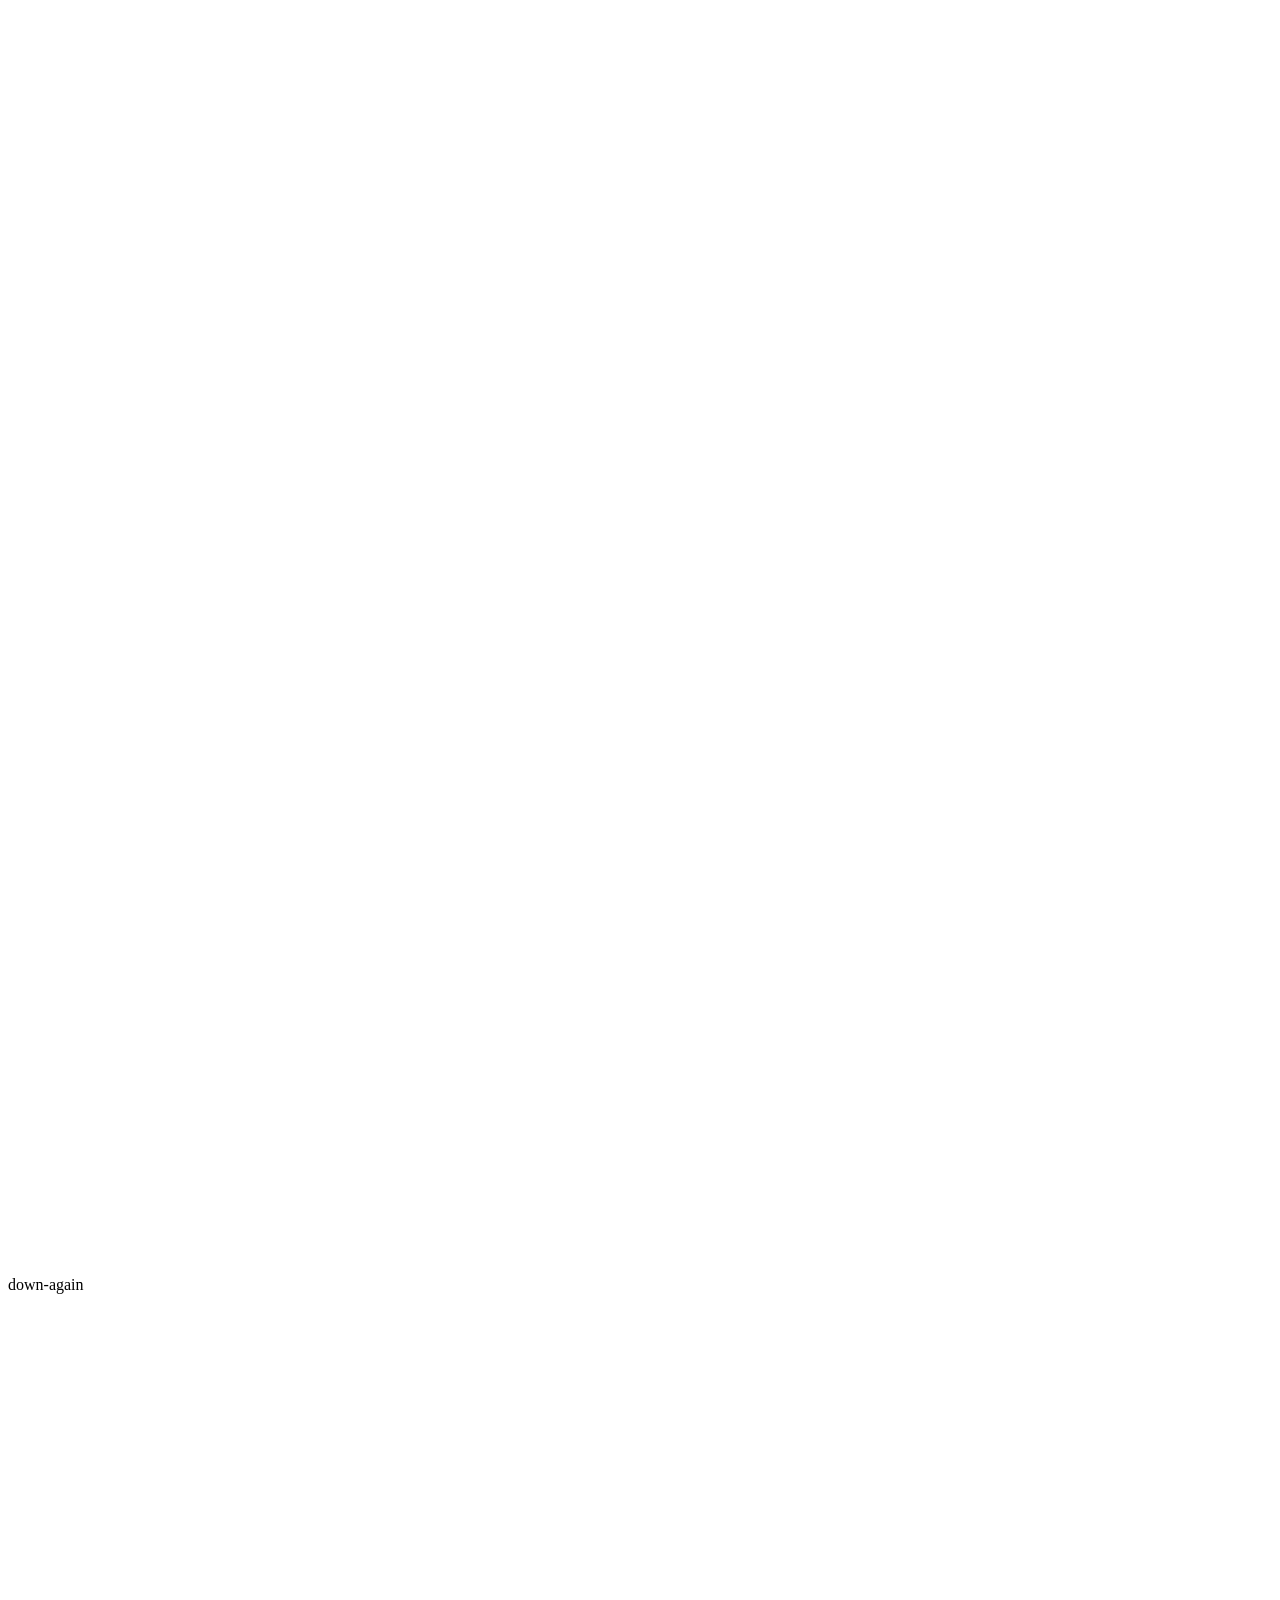
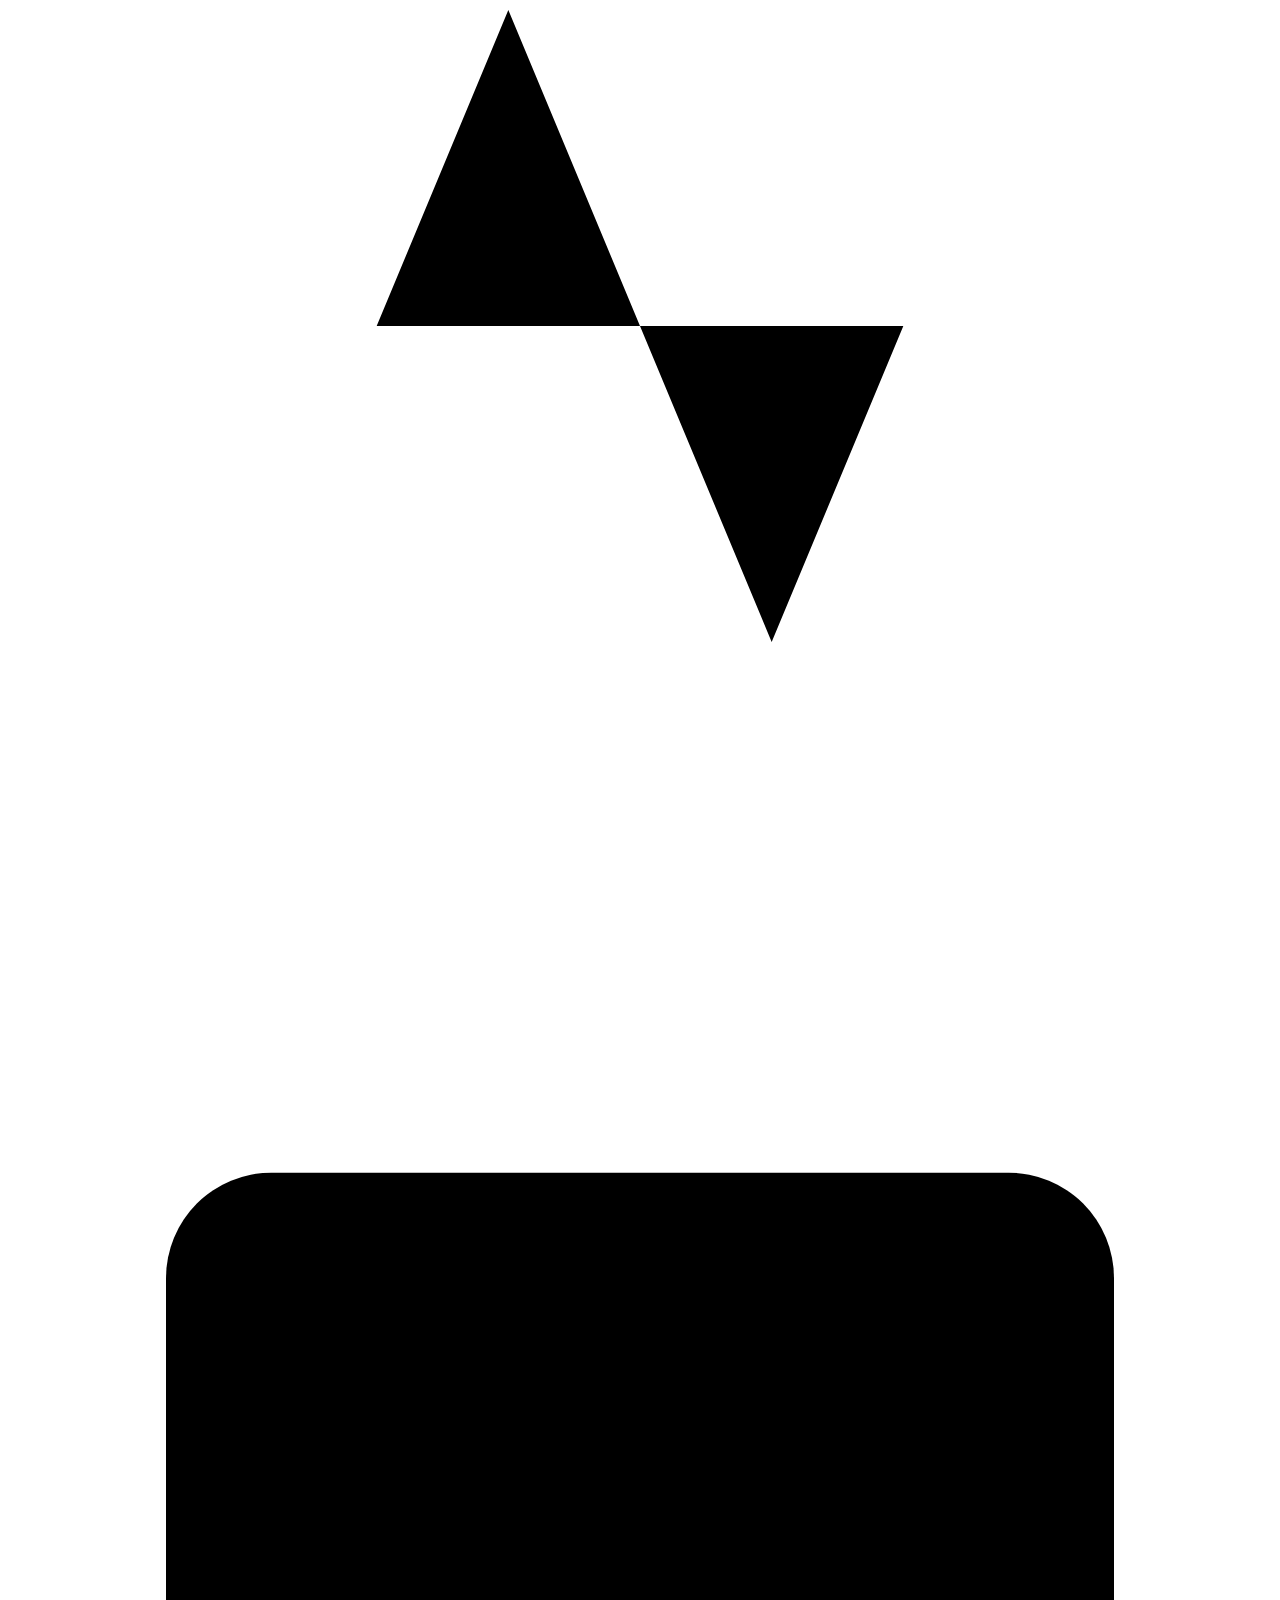
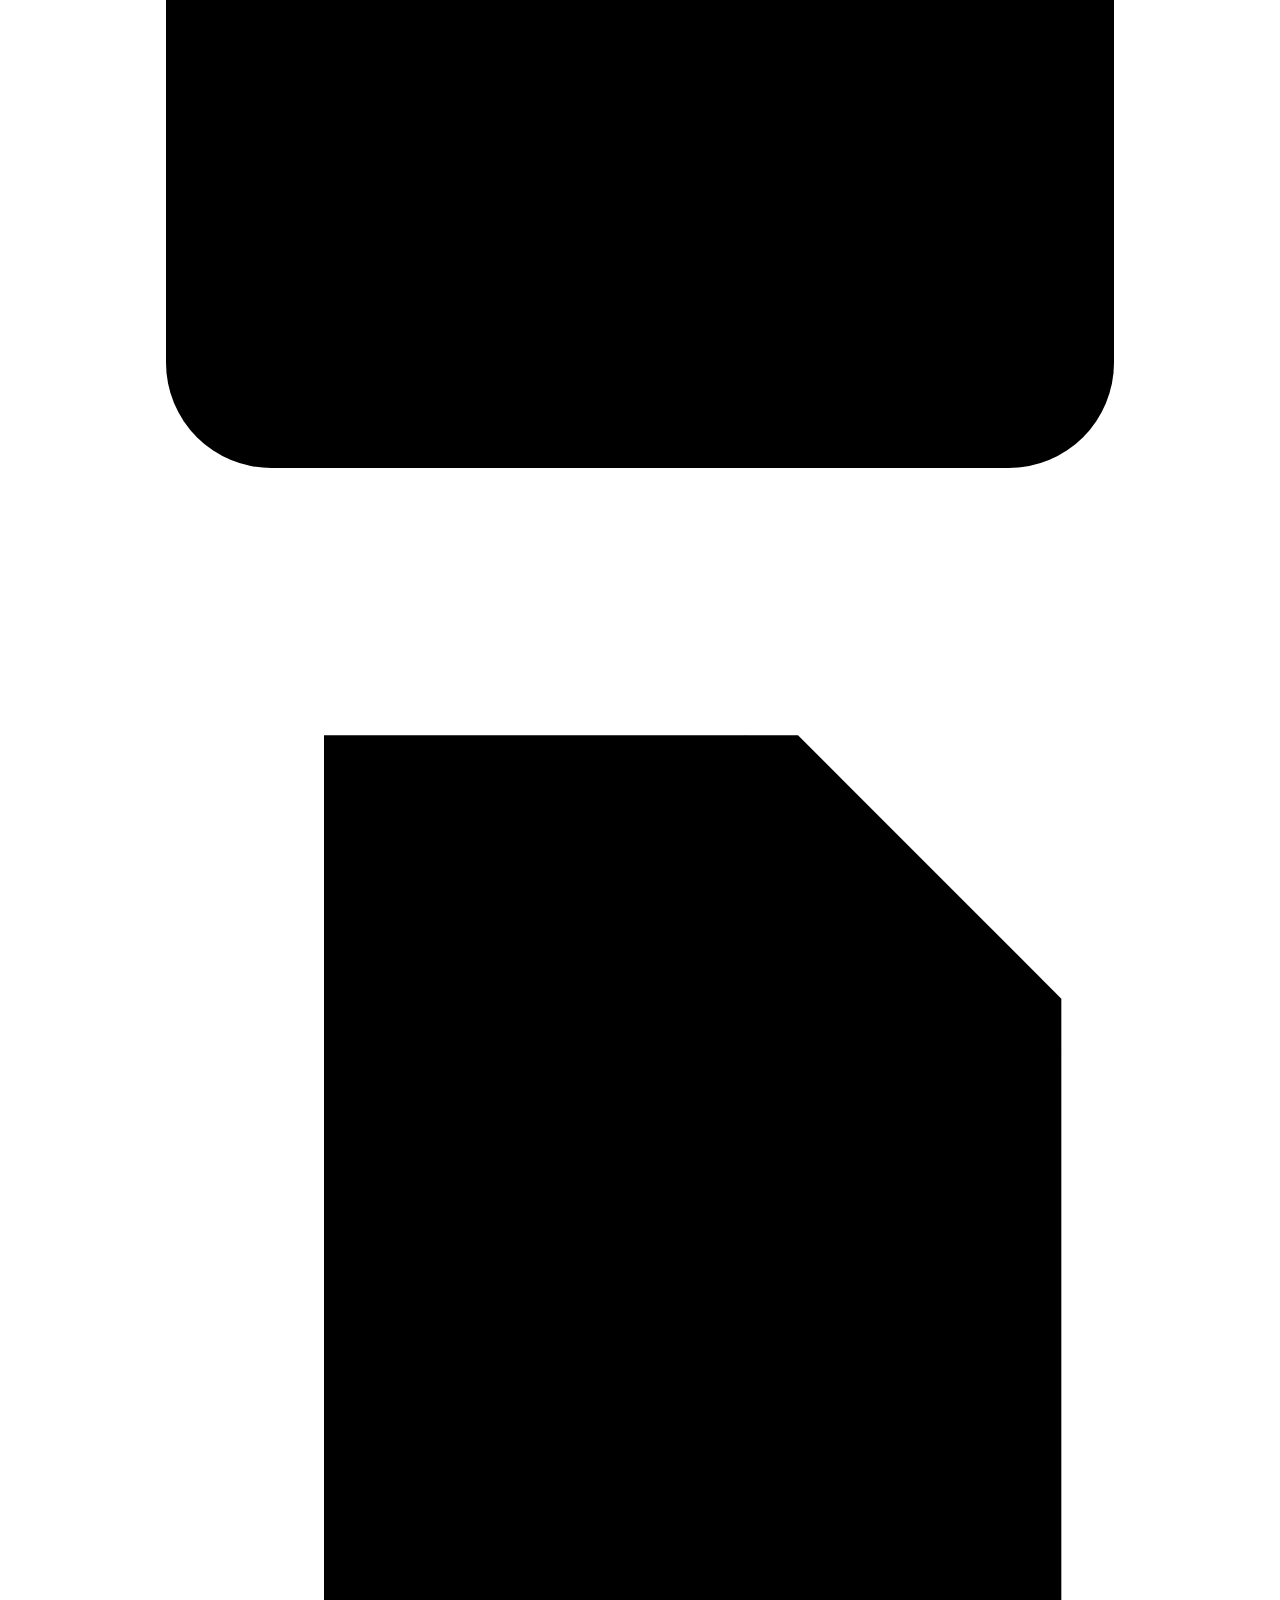
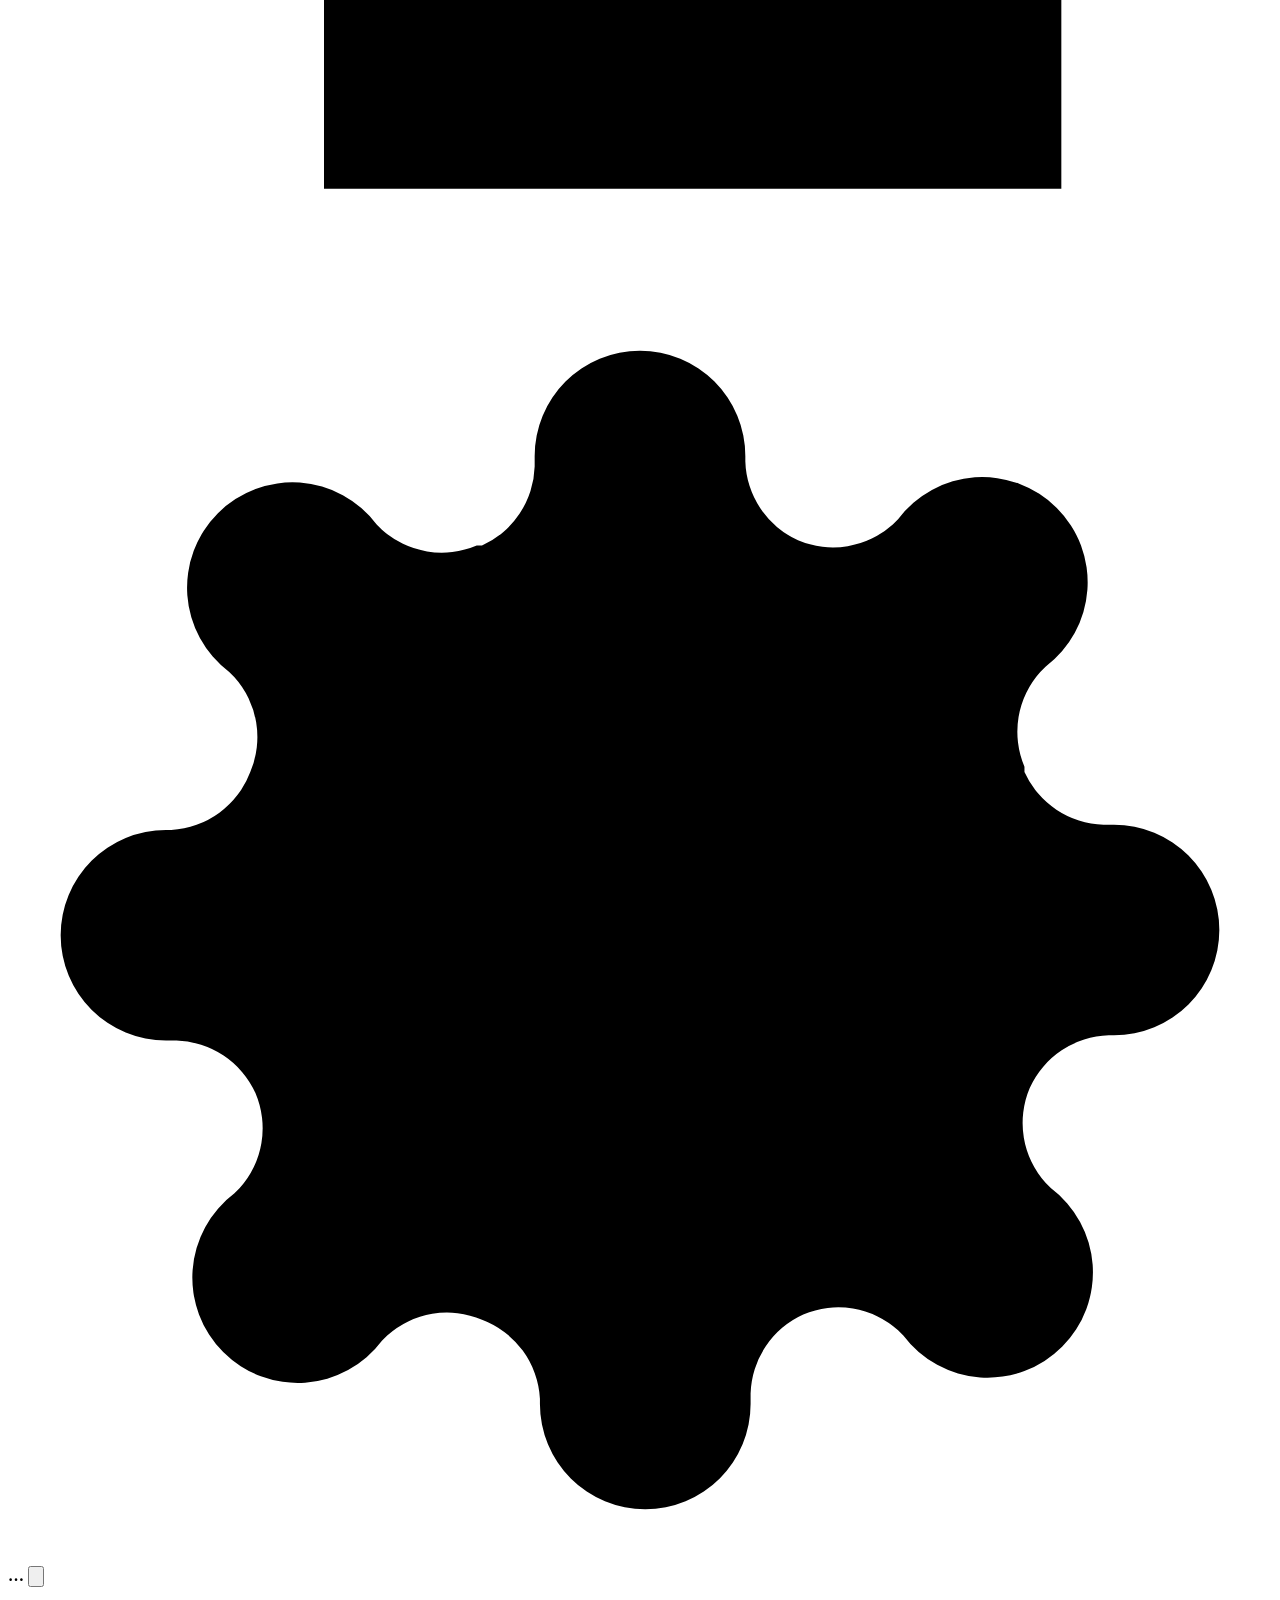
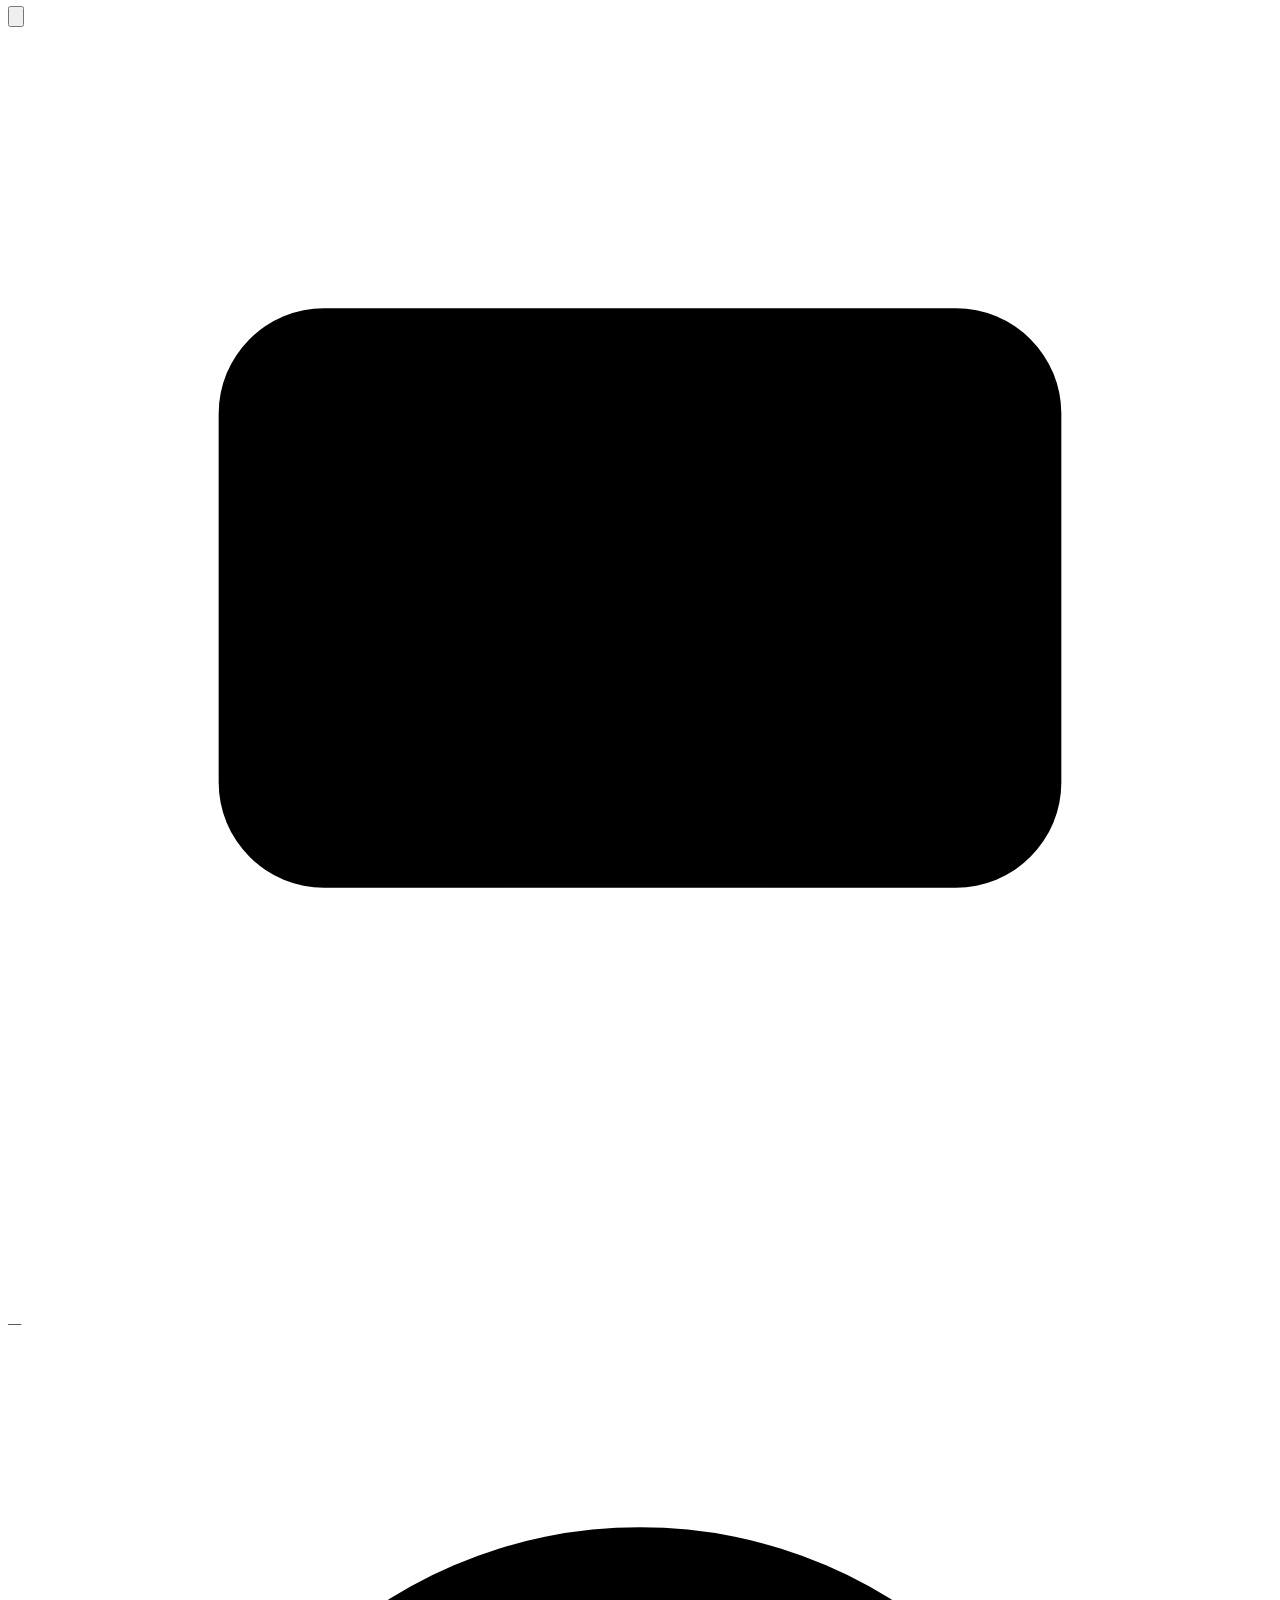
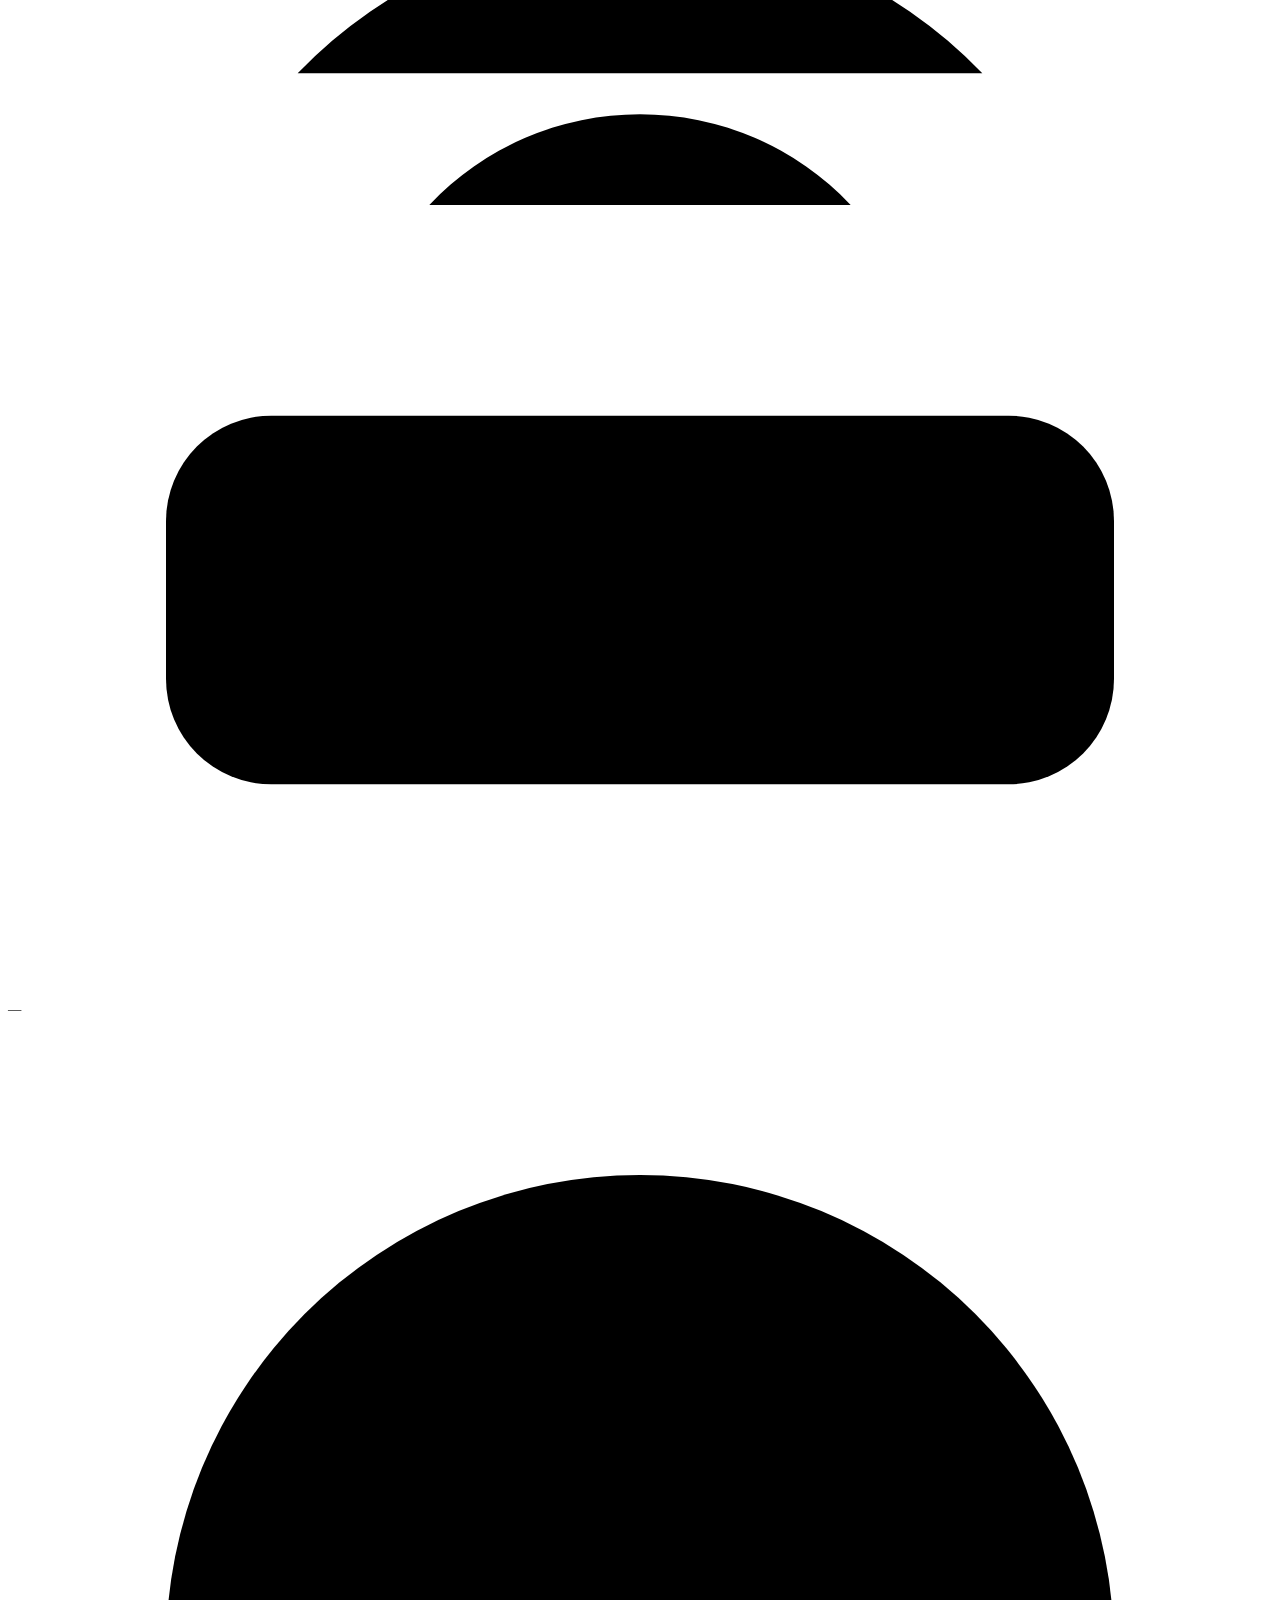
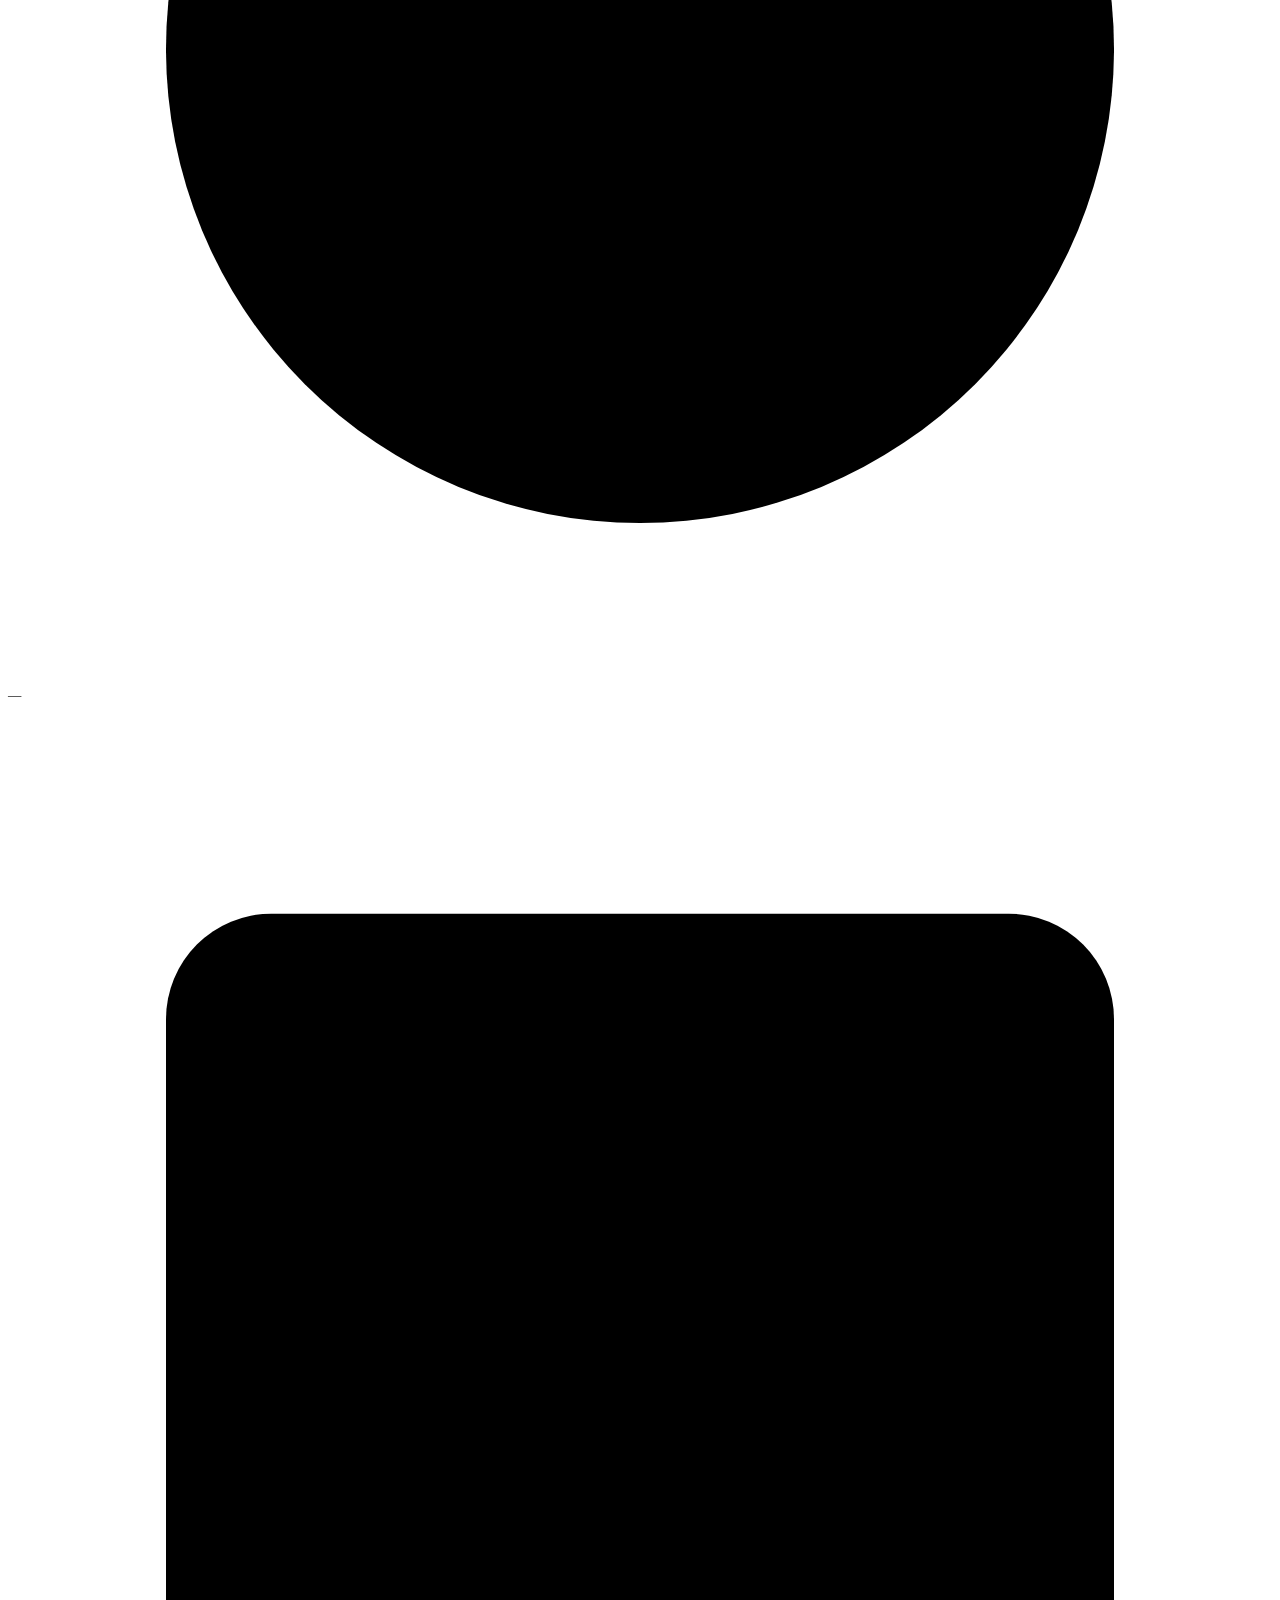
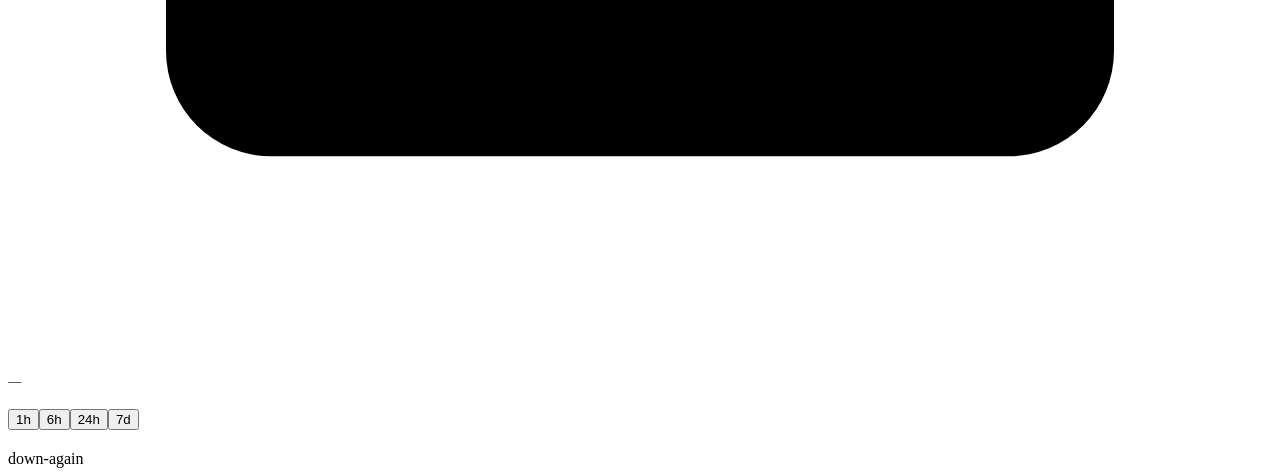
==== static/index.html @ d3693ce7 "feat(dashboard): last 24h strip in the status card instead of the outage tiles" ====
<!doctype html>
<html lang="en">
<head>
<meta charset="utf-8">
<meta name="viewport" content="width=device-width, initial-scale=1, viewport-fit=cover">
<meta name="theme-color" content="#0b1020">
<title>down-again</title>
<link rel="icon" id="favicon" href="/icon.svg">
<link rel="manifest" href="/manifest.webmanifest">
<link rel="apple-touch-icon" href="/icon-180.png">
<meta name="apple-mobile-web-app-capable" content="yes">
<meta name="mobile-web-app-capable" content="yes">
<meta name="apple-mobile-web-app-title" content="down-again">
<link rel="stylesheet" href="/style.css">
</head>
<body data-state="idle">
<div class="wrap">

  <header class="top">
    <div class="brand">
      <span class="logo"><svg viewBox="0 0 24 24" fill="none" stroke="#fff" stroke-width="2.2" stroke-linecap="round"><path d="M3 12h4l2.5-6 5 12 2.5-6h4"/></svg></span>
      <span>down-again</span>
    </div>
    <nav class="tabs" id="tabs" role="tablist">
      <a href="#now" data-tab="now" role="tab"><svg viewBox="0 0 24 24"><path d="M3 12h4l2.5-6 5 12 2.5-6h4"/></svg><span data-i18n="tab.now"></span></a>
      <a href="#history" data-tab="history" role="tab"><svg viewBox="0 0 24 24"><rect x="3" y="4" width="18" height="17" rx="2"/><path d="M3 9h18M8 2v4M16 2v4"/></svg><span data-i18n="tab.history"></span></a>
      <a href="#report" data-tab="report" role="tab"><svg viewBox="0 0 24 24"><path d="M6 2h9l5 5v15H6z"/><path d="M14 2v6h6M9 13h7M9 17h7"/></svg><span data-i18n="tab.report"></span></a>
      <a href="#settings" data-tab="settings" role="tab"><svg viewBox="0 0 24 24"><circle cx="12" cy="12" r="3"/><path d="M19.4 15a1.7 1.7 0 0 0 .3 1.8l.1.1a2 2 0 1 1-2.8 2.8l-.1-.1a1.7 1.7 0 0 0-1.8-.3 1.7 1.7 0 0 0-1 1.5V21a2 2 0 1 1-4 0v-.1a1.7 1.7 0 0 0-1.1-1.5 1.7 1.7 0 0 0-1.8.3l-.1.1a2 2 0 1 1-2.8-2.8l.1-.1a1.7 1.7 0 0 0 .3-1.8 1.7 1.7 0 0 0-1.5-1H3a2 2 0 1 1 0-4h.1a1.7 1.7 0 0 0 1.5-1.1 1.7 1.7 0 0 0-.3-1.8l-.1-.1a2 2 0 1 1 2.8-2.8l.1.1a1.7 1.7 0 0 0 1.8.3H9a1.7 1.7 0 0 0 1-1.5V3a2 2 0 1 1 4 0v.1a1.7 1.7 0 0 0 1 1.5 1.7 1.7 0 0 0 1.8-.3l.1-.1a2 2 0 1 1 2.8 2.8l-.1.1a1.7 1.7 0 0 0-.3 1.8V9a1.7 1.7 0 0 0 1.5 1H21a2 2 0 1 1 0 4h-.1a1.7 1.7 0 0 0-1.5 1z"/></svg><span data-i18n="tab.settings"></span></a>
    </nav>
    <div class="top-r">
      <span class="chip" id="netchip">
        <span id="neticon"></span><span class="chip-txt"><b id="netname">…</b> <span class="net-sub" id="netsub"></span></span>
      </span>
      <button class="icon-btn" id="refresh" data-i18n-title="refresh">
        <svg viewBox="0 0 24 24"><path d="M21 12a9 9 0 1 1-2.6-6.4L21 8"/><path d="M21 3v5h-5"/></svg>
      </button>
    </div>
  </header>

  <div class="card install" id="install" hidden>
    <img src="/icon-192.png" alt="" class="install-ic">
    <div class="install-txt"><b data-i18n="install.title"></b><span id="install-how"></span>
      <button class="btn primary" id="install-btn" hidden data-i18n="install.button"></button></div>
    <button class="icon-btn install-x" id="install-x" data-i18n-title="install.close"><svg viewBox="0 0 24 24"><path d="M6 6l12 12M18 6L6 18"/></svg></button>
  </div>

  <!-- ===================== AGORA ===================== -->
  <main class="view" id="v-now">
    <div class="card status is-idle" id="status">
      <div class="st-main">
        <div class="ring"><i></i></div>
        <div class="st-body">
          <div class="st-title" id="st-title" data-i18n="st.connecting"></div>
          <div class="st-lbl" id="st-lbl"></div>
          <div class="big" id="st-big"></div>
          <div class="st-sub" id="st-sub" data-i18n="st.fetching"></div>
        </div>
      </div>
      <!-- últimas 24h: faixa com as quedas e a instabilidade; toque abre o histórico -->
      <div class="day" id="day">
        <div class="day-h"><b data-i18n="gl.title"></b><span id="day-sum"></span></div>
        <div class="day-track" id="day-track"></div>
        <div class="day-ticks" id="day-ticks"></div>
      </div>
    </div>

    <div class="now-mid">
      <div class="card speed-now">
        <div class="card-h">
          <h3 data-i18n="speed.title"></h3>
          <button class="btn sm" id="speed-run"><svg viewBox="0 0 24 24"><path d="M12 14l4-4"/><path d="M3.5 18a10 10 0 1 1 17 0"/></svg><span data-i18n="speed.run"></span></button>
        </div>
        <div class="sp-cols">
        <div><div id="speed-vals"></div>
        <p class="res" id="speed-res"></p></div>
        <div class="sp-recent">
          <div class="legend">
            <span class="sp-recent-t" data-i18n="speed.recent"></span>
            <span><i style="--c:var(--accent)"></i><span data-i18n="speed.download"></span></span>
            <span><i style="--c:var(--ok)"></i><span data-i18n="speed.upload"></span></span>
            <span><i class="dash" style="--c:var(--accent-2)"></i><span data-i18n="speed.legendPlan"></span></span>
          </div>
          <div class="chart mini" id="speed-mini"></div>
        </div>
        </div>
      </div>

      <div class="card path-card">
        <h3 data-i18n="path.title"></h3>
        <div class="path">
          <div class="node idle" id="n-pc"><span class="ic"><svg viewBox="0 0 24 24"><rect x="4" y="5" width="16" height="11" rx="2"/><path d="M2 19h20"/></svg></span><b data-i18n="node.computer"></b><small>—</small></div>
          <div class="link idle" id="l-1"></div>
          <div class="node idle" id="n-gw"><span class="ic"><svg viewBox="0 0 24 24"><rect x="3" y="13" width="18" height="7" rx="2"/><path d="M7 16.5h.01M11 16.5h.01M8 9a5.5 5.5 0 0 1 8 0M5.5 6.5a9 9 0 0 1 13 0"/></svg></span><b data-i18n="node.router"></b><small>—</small></div>
          <div class="link idle" id="l-2"></div>
          <div class="node idle" id="n-net"><span class="ic"><svg viewBox="0 0 24 24"><circle cx="12" cy="12" r="9"/><path d="M3 12h18M12 3a14 14 0 0 1 0 18M12 3a14 14 0 0 0 0 18"/></svg></span><b data-i18n="node.internet"></b><small>—</small></div>
          <div class="link idle" id="l-3"></div>
          <div class="node idle" id="n-web"><span class="ic"><svg viewBox="0 0 24 24"><rect x="3" y="4" width="18" height="16" rx="2"/><path d="M3 9h18M7 6.5h.01M10 6.5h.01"/></svg></span><b data-i18n="node.sites"></b><small>—</small></div>
        </div>
        <p class="path-note" id="path-note"></p>
        <p class="path-ip" id="path-ip"></p>
      </div>
    </div>

    <section>
      <div class="sec-h">
        <div><h2 data-i18n="lat.title"></h2><p data-i18n="lat.desc"></p></div>
        <div class="seg" id="series-seg">
          <button data-v="1">1h</button><button data-v="6">6h</button><button data-v="24">24h</button><button data-v="168">7d</button>
        </div>
      </div>
      <div class="card">
        <div class="legend">
          <span><i style="--c:var(--accent)"></i><span data-i18n="lat.avg"></span></span>
          <span><i style="--c:var(--ok)"></i><span data-i18n="lat.router"></span></span>
          <span><i class="sq" style="--c:var(--down);opacity:.5"></i><span data-i18n="lat.fails"></span></span>
        </div>
        <div class="chart" id="chart"></div>
      </div>
    </section>

    <section>
      <div class="sec-h">
        <div><h2 data-i18n="recent.title"></h2><p data-i18n="recent.desc"></p></div>
        <a class="btn sm" href="#history"><span data-i18n="recent.all"></span></a>
      </div>
      <div class="card"><div class="feed" id="recent"></div></div>
    </section>
  </main>

  <!-- ===================== HISTÓRICO ===================== -->
  <main class="view" id="v-history" hidden>
    <div class="sec-h first">
      <div><h2 data-i18n="sum.title"></h2><p id="period-desc">&nbsp;</p></div>
      <div id="hist-period-slot"><div class="period" id="period">
        <div class="seg" id="period-seg">
          <button data-v="today" data-i18n="p.today"></button><button data-v="7d" data-i18n="p.7d"></button><button data-v="30d" data-i18n="p.30d"></button><button data-v="custom" data-i18n="p.custom"></button>
        </div>
        <div class="custom" id="custom">
          <input type="date" id="d-from"> <span class="muted" data-i18n="p.to"></span> <input type="date" id="d-to">
          <button class="btn sm" id="d-apply" data-i18n="p.apply"></button>
        </div>
      </div></div>
    </div>
    <div class="kpis" id="kpis"></div>

    <section>
      <div class="sec-h">
        <div><h2 data-i18n="tl.title"></h2><p data-i18n="tl.desc"></p></div>
        <div class="legend">
          <span><i class="sq" style="--c:var(--mon)"></i><span data-i18n="leg.online"></span></span>
          <span><i class="sq" style="--c:var(--isp)"></i><span data-i18n="leg.isp"></span></span>
          <span><i class="sq" style="--c:var(--local)"></i><span data-i18n="leg.local"></span></span>
          <span><i class="sq" style="--c:var(--dns)"></i><span data-i18n="leg.dns"></span></span>
          <span><i class="ln" style="--c:var(--unst)"></i><span data-i18n="leg.unstable"></span></span>
          <span><i class="sq" style="--c:var(--unmon)"></i><span data-i18n="leg.unmon"></span></span>
        </div>
      </div>
      <div class="card" id="timeline"></div>
    </section>

    <section>
      <div class="sec-h">
        <div><h2 data-i18n="list.title"></h2><p id="list-desc">&nbsp;</p></div>
        <div class="list-ctl">
          <div class="chips" id="chips"></div>
          <select id="sort"><option value="recent" data-i18n="sort.recent"></option><option value="long" data-i18n="sort.long"></option></select>
        </div>
      </div>
      <div class="card"><div class="feed" id="olist"></div></div>
    </section>

    <section>
      <div class="sec-h">
        <div><h2 data-i18n="speed.history"></h2><p id="speed-desc">&nbsp;</p></div>
        <div class="legend">
          <span><i style="--c:var(--accent)"></i><span data-i18n="speed.download"></span></span>
          <span><i style="--c:var(--ok)"></i><span data-i18n="speed.upload"></span></span>
          <span><i class="dash" style="--c:var(--accent-2)"></i><span data-i18n="speed.legendPlan"></span></span>
          <span><i class="dash" style="--c:var(--down)"></i><span data-i18n="speed.legend40"></span></span>
        </div>
      </div>
      <div class="card"><div class="chart" id="speed-chart"></div></div>
    </section>

    <section class="two">
      <div>
        <div class="sec-h">
          <div><h2 data-i18n="hours.title"></h2></div>
          <div class="seg" id="hour-seg"><button data-v="count" data-i18n="hours.count"></button><button data-v="time" data-i18n="hours.time"></button></div>
        </div>
        <div class="card" id="hours"></div>
      </div>
      <div>
        <div class="sec-h"><div><h2 data-i18n="causes.title"></h2></div></div>
        <div class="card" id="causes"></div>
      </div>
    </section>
  </main>

  <!-- ===================== RELATÓRIO ===================== -->
  <main class="view" id="v-report" hidden>
    <div class="sec-h first">
      <div><h2 data-i18n="report.title"></h2><p data-i18n="report.desc"></p></div>
      <div id="rep-period-slot"></div>
    </div>
    <div class="rep">
      <div class="card">
        <h3 id="rep-period">&nbsp;</h3>
        <dl class="facts" id="rep-facts"></dl>
        <div class="btns">
          <a class="btn primary" id="lnk-report" href="/relatorio"><svg viewBox="0 0 24 24"><path d="M6 2h9l5 5v15H6z"/><path d="M14 2v6h6M9 13h7M9 17h7"/></svg><span data-i18n="report.open"></span></a>
          <a class="btn" id="lnk-csv" href="/api/outages.csv"><svg viewBox="0 0 24 24"><path d="M12 3v12M7 10l5 5 5-5M4 21h16"/></svg><span data-i18n="report.csv"></span></a>
        </div>
      </div>
      <div class="card howto">
        <h3 data-i18n="report.howTitle"></h3>
        <ol>
          <li data-i18n-html="report.how1"></li>
          <li data-i18n-html="report.how2"></li>
          <li data-i18n-html="report.how3"></li>
        </ol>
      </div>
    </div>
  </main>

  <!-- ===================== AJUSTES ===================== -->
  <main class="view" id="v-settings" hidden>
    <div class="settings">
      <div class="card">
        <h2 data-i18n="ntfy.title"></h2>
        <p class="desc" data-i18n="ntfy.desc"></p>
        <ol class="steps">
          <li data-i18n-html="ntfy.step1"></li>
          <li id="ntfy-step2"></li>
          <li data-i18n="ntfy.step3"></li>
        </ol>
        <div class="topic"><span id="topic">…</span><button class="btn sm" id="copy" data-i18n="ntfy.copy"></button></div>
        <div class="btns" style="align-items:center"><button class="btn" id="test" data-i18n="ntfy.test"></button><span class="res" id="test-res"></span></div>
        <p class="ntfy-state" id="ntfy-state"></p>
        <div class="form">
          <label><span data-i18n="set.daily"></span><select id="set-daily" data-k="daily_summary_hour"></select></label>
          <label><span data-i18n="set.minOutage"></span><select id="set-min" data-k="notify_min_seconds"></select></label>
          <label><span data-i18n="set.notifyLang"></span><select id="set-lang" data-k="language"></select></label>
        </div>
        <p class="hint" data-i18n="set.dailyHint"></p>
      </div>

      <div class="card">
        <h2 data-i18n="speed.title"></h2>
        <p class="desc" data-i18n="speed.planHint"></p>
        <form class="form" id="sp-form">
          <label><span data-i18n="set.planDown"></span><span class="unit"><input id="plan-down" type="number" min="0" max="100000" step="1" inputmode="decimal"> Mbps</span></label>
          <label><span data-i18n="set.planUp"></span><span class="unit"><input id="plan-up" type="number" min="0" max="100000" step="1" inputmode="decimal"> Mbps</span></label>
          <div class="btns" style="align-items:center"><button class="btn" type="submit" data-i18n="speed.save"></button><span class="res" id="plan-res"></span></div>
        </form>
        <div class="form">
          <label><span data-i18n="set.speedEvery"></span><select id="set-speed" data-k="speedtest_minutes"></select></label>
        </div>
        <p class="hint" id="speed-usage"></p>
      </div>

      <div class="card">
        <h2 data-i18n="set.look"></h2>
        <div class="form">
          <div class="field"><span data-i18n="lang"></span><div class="seg wrap-seg" id="lang-seg"></div></div>
          <div class="field"><span data-i18n="theme"></span><div class="seg wrap-seg" id="theme-seg"></div></div>
        </div>
        <p class="hint" id="theme-hint"></p>
      </div>

      <div class="card phone">
        <h2 data-i18n="phone.title"></h2>
        <div id="phone-body"></div>
      </div>

      <div class="card about">
        <h2 data-i18n="set.about"></h2>
        <dl class="facts" id="about"></dl>
      </div>
    </div>
  </main>

  <footer id="foot">down-again</footer>
</div>

<script src="/i18n.js"></script>
<script src="/common.js"></script>
<script src="/qr.js"></script>
<script src="/app.js"></script>
</body>
</html>
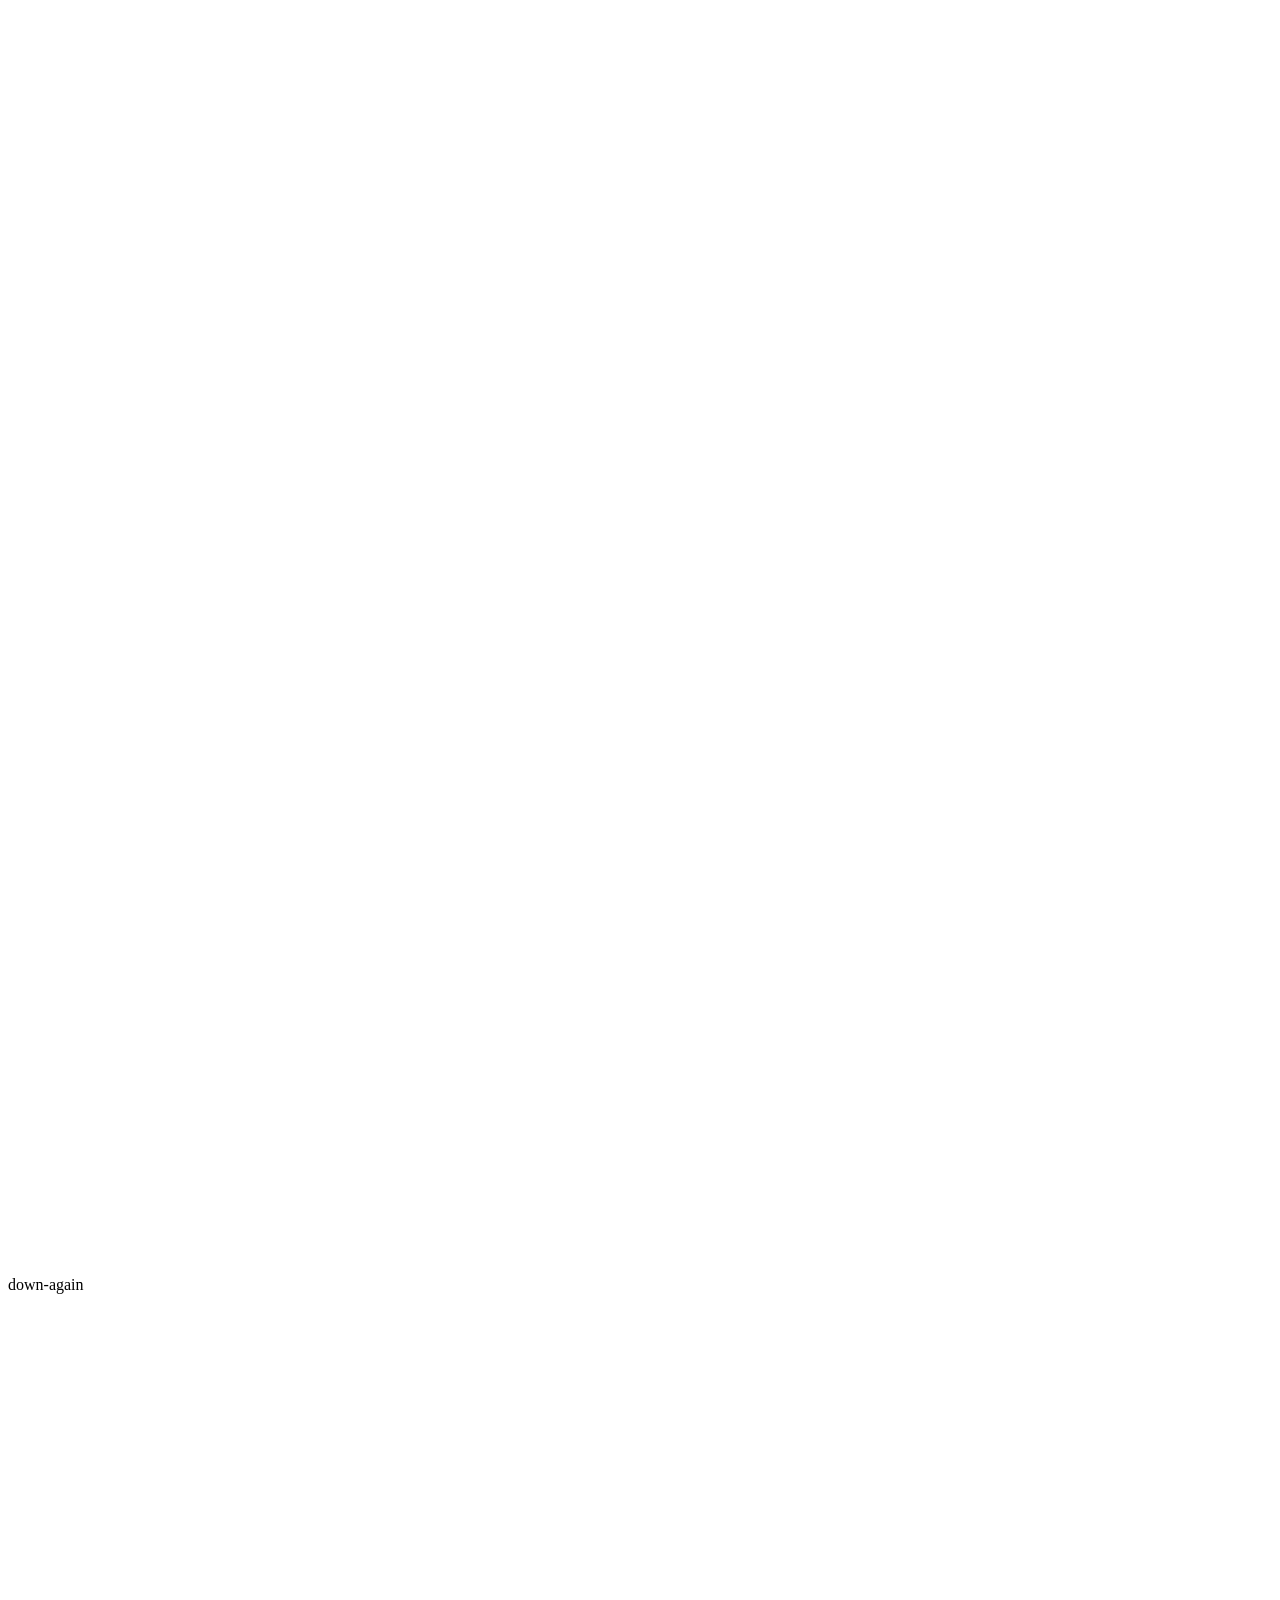
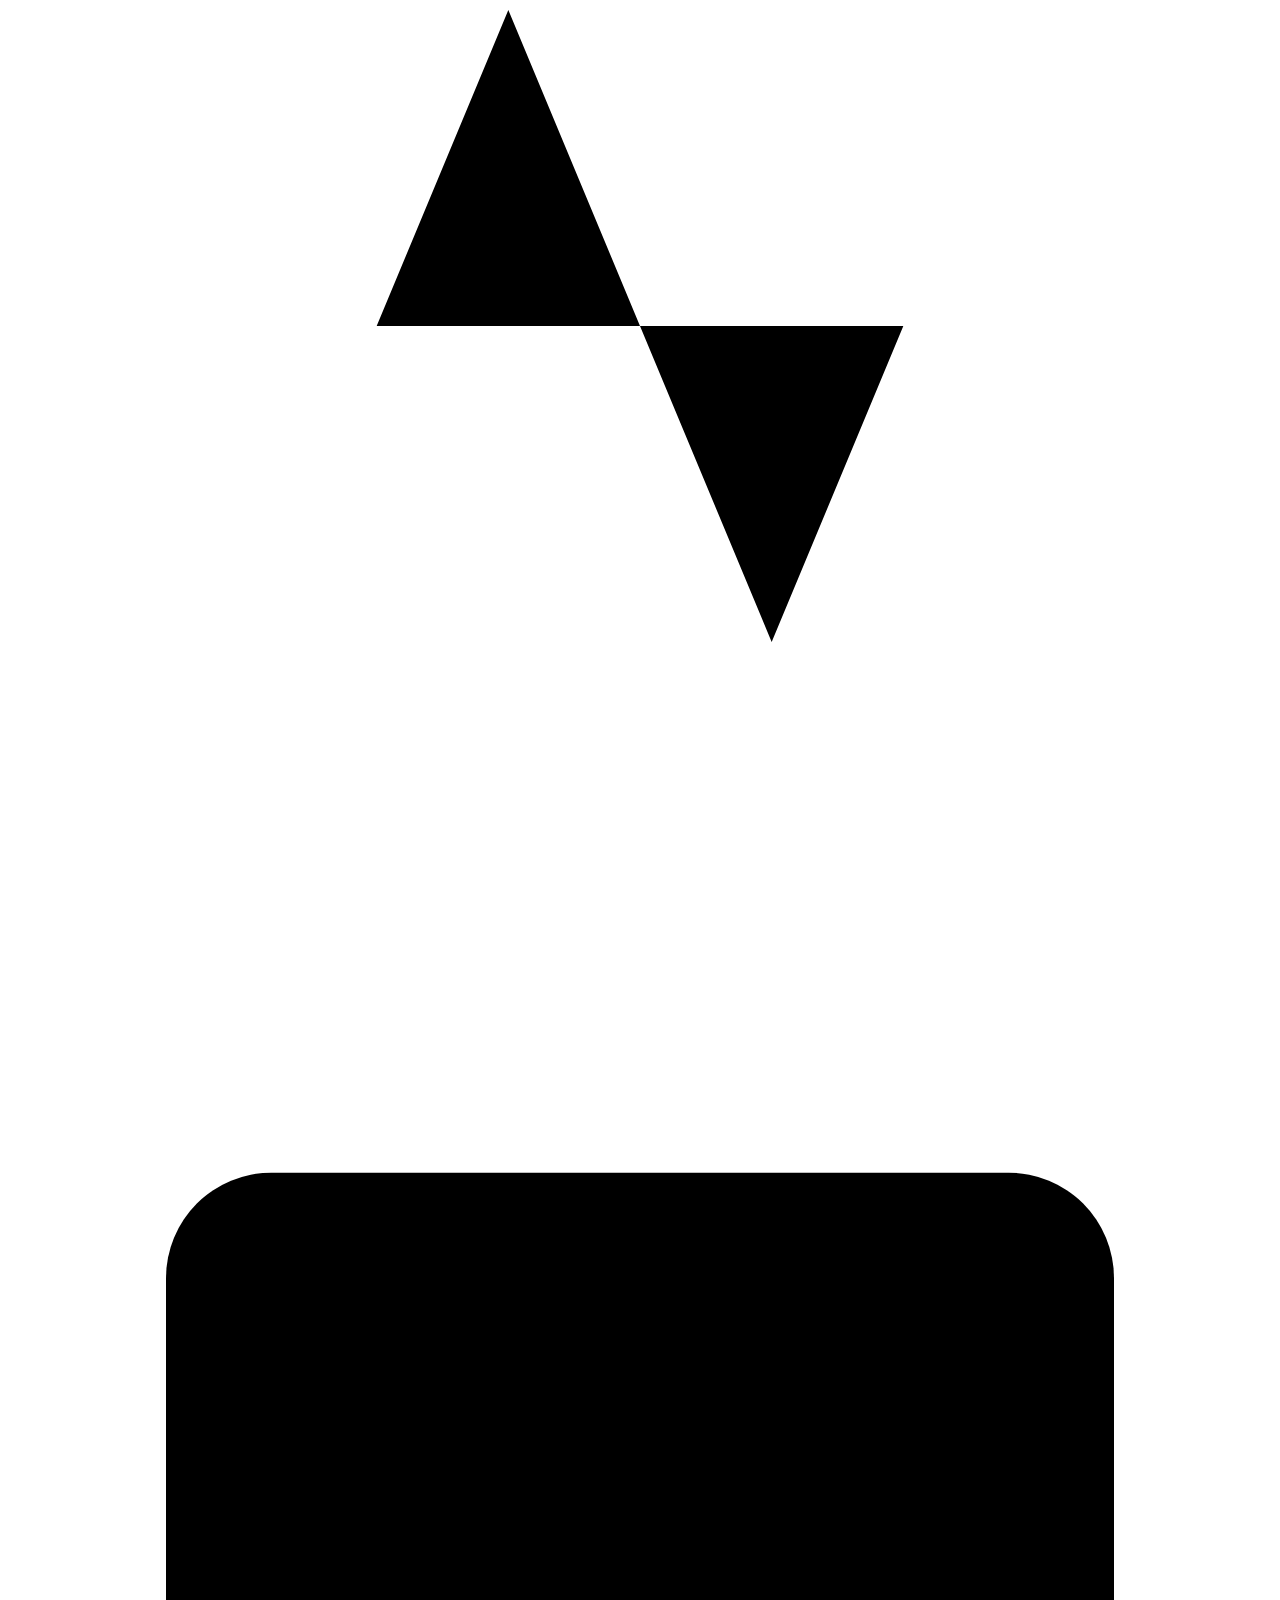
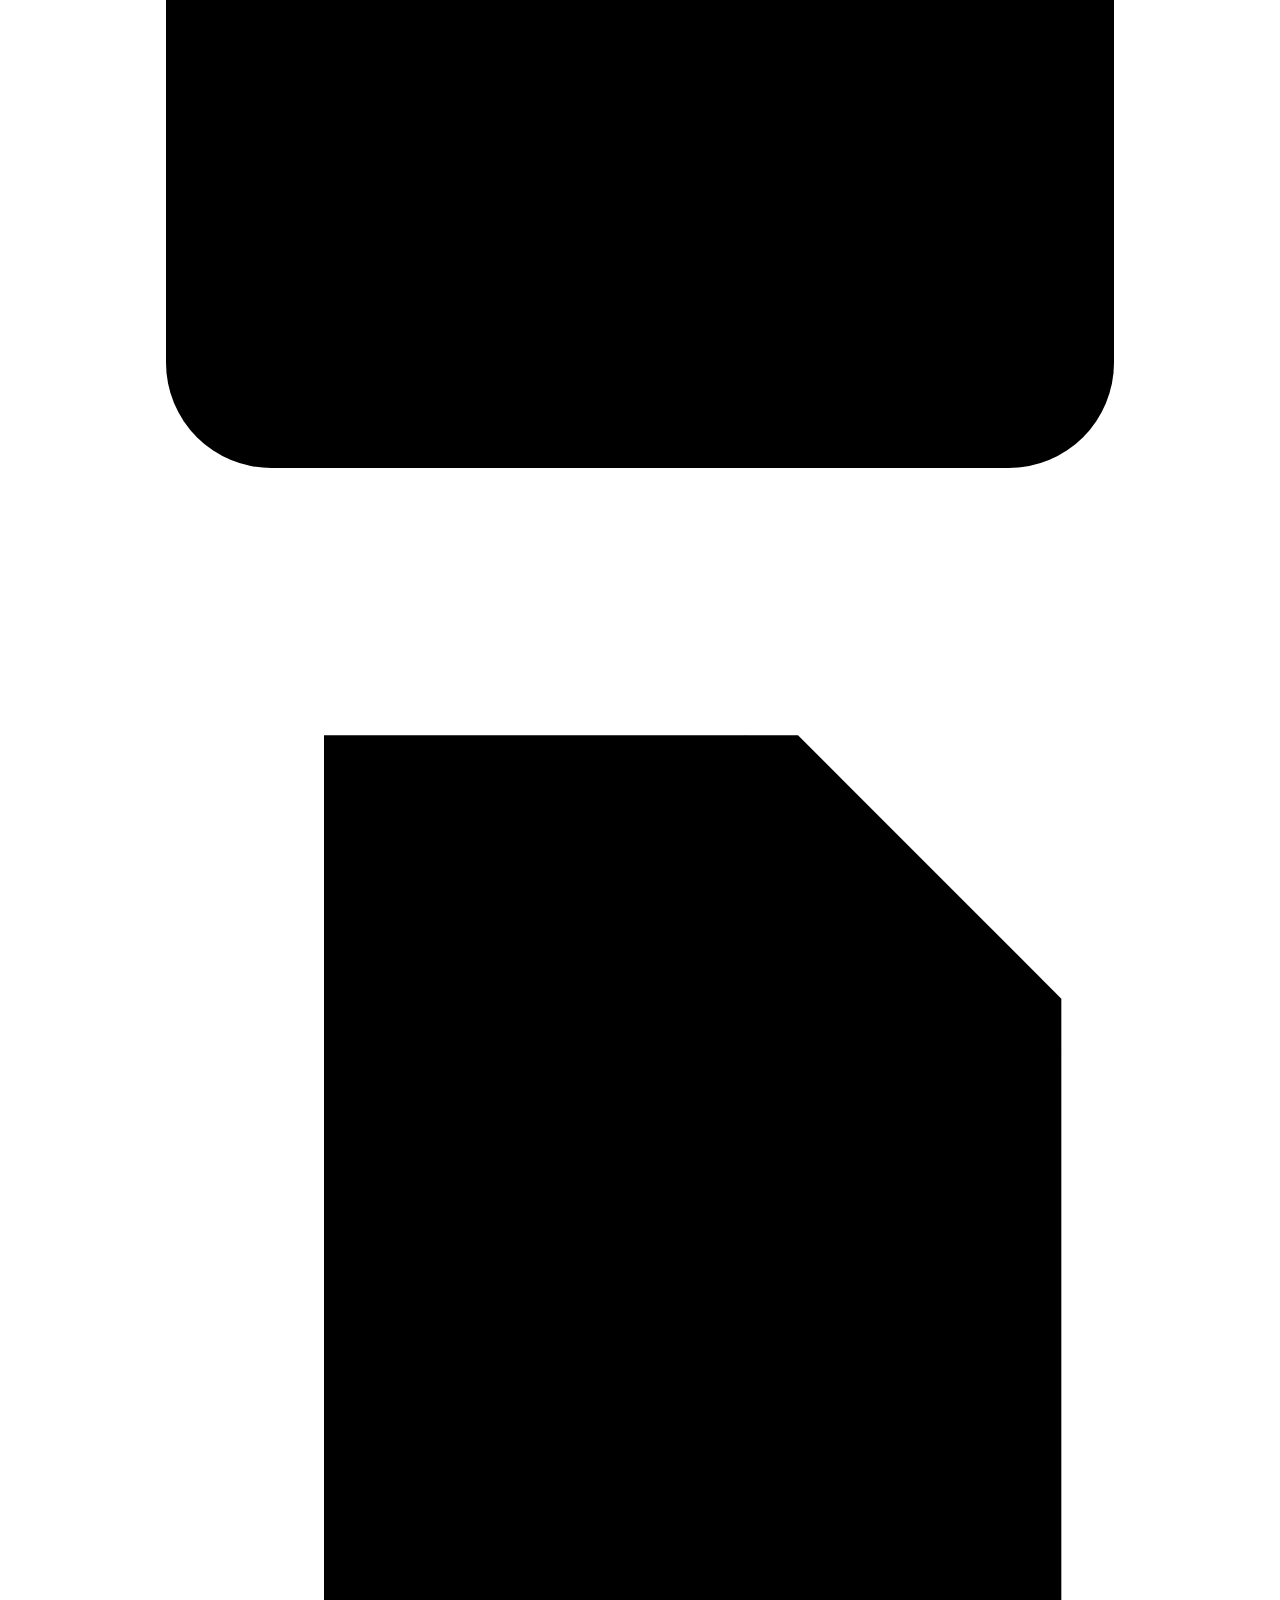
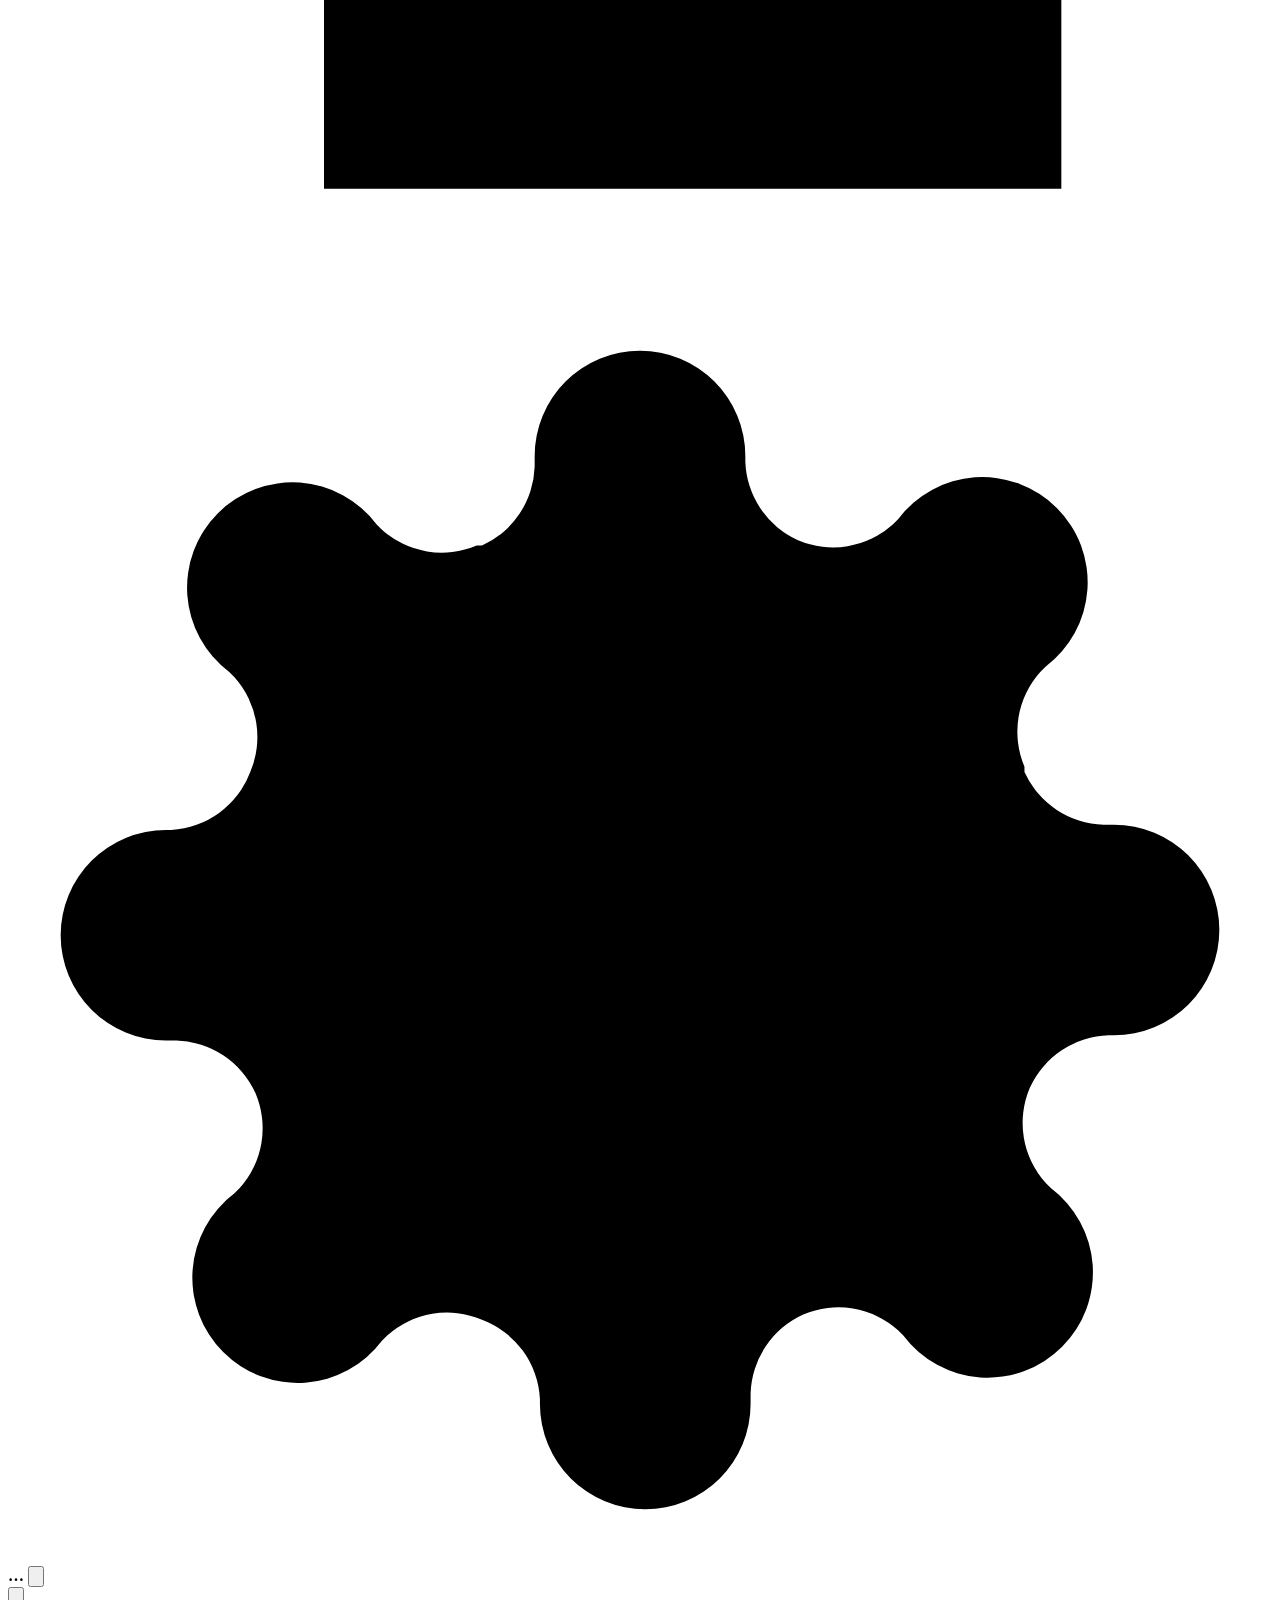
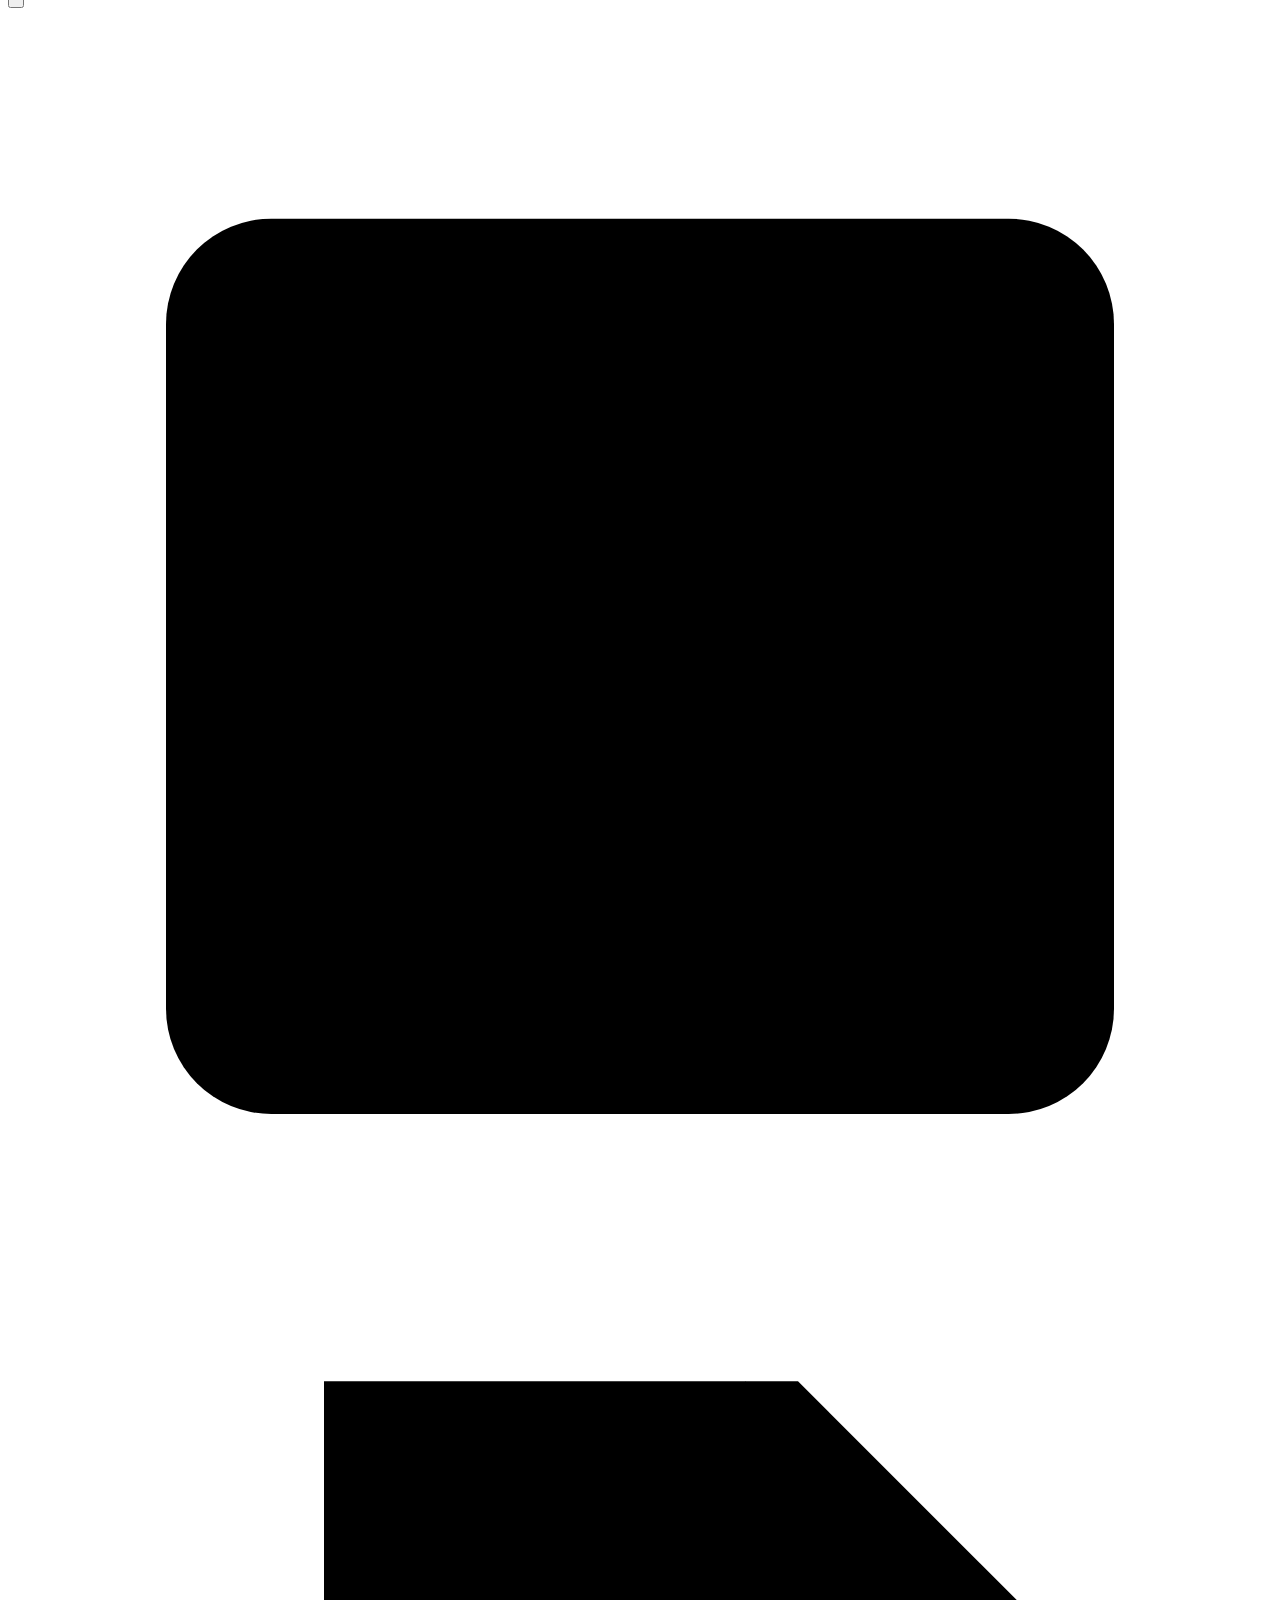
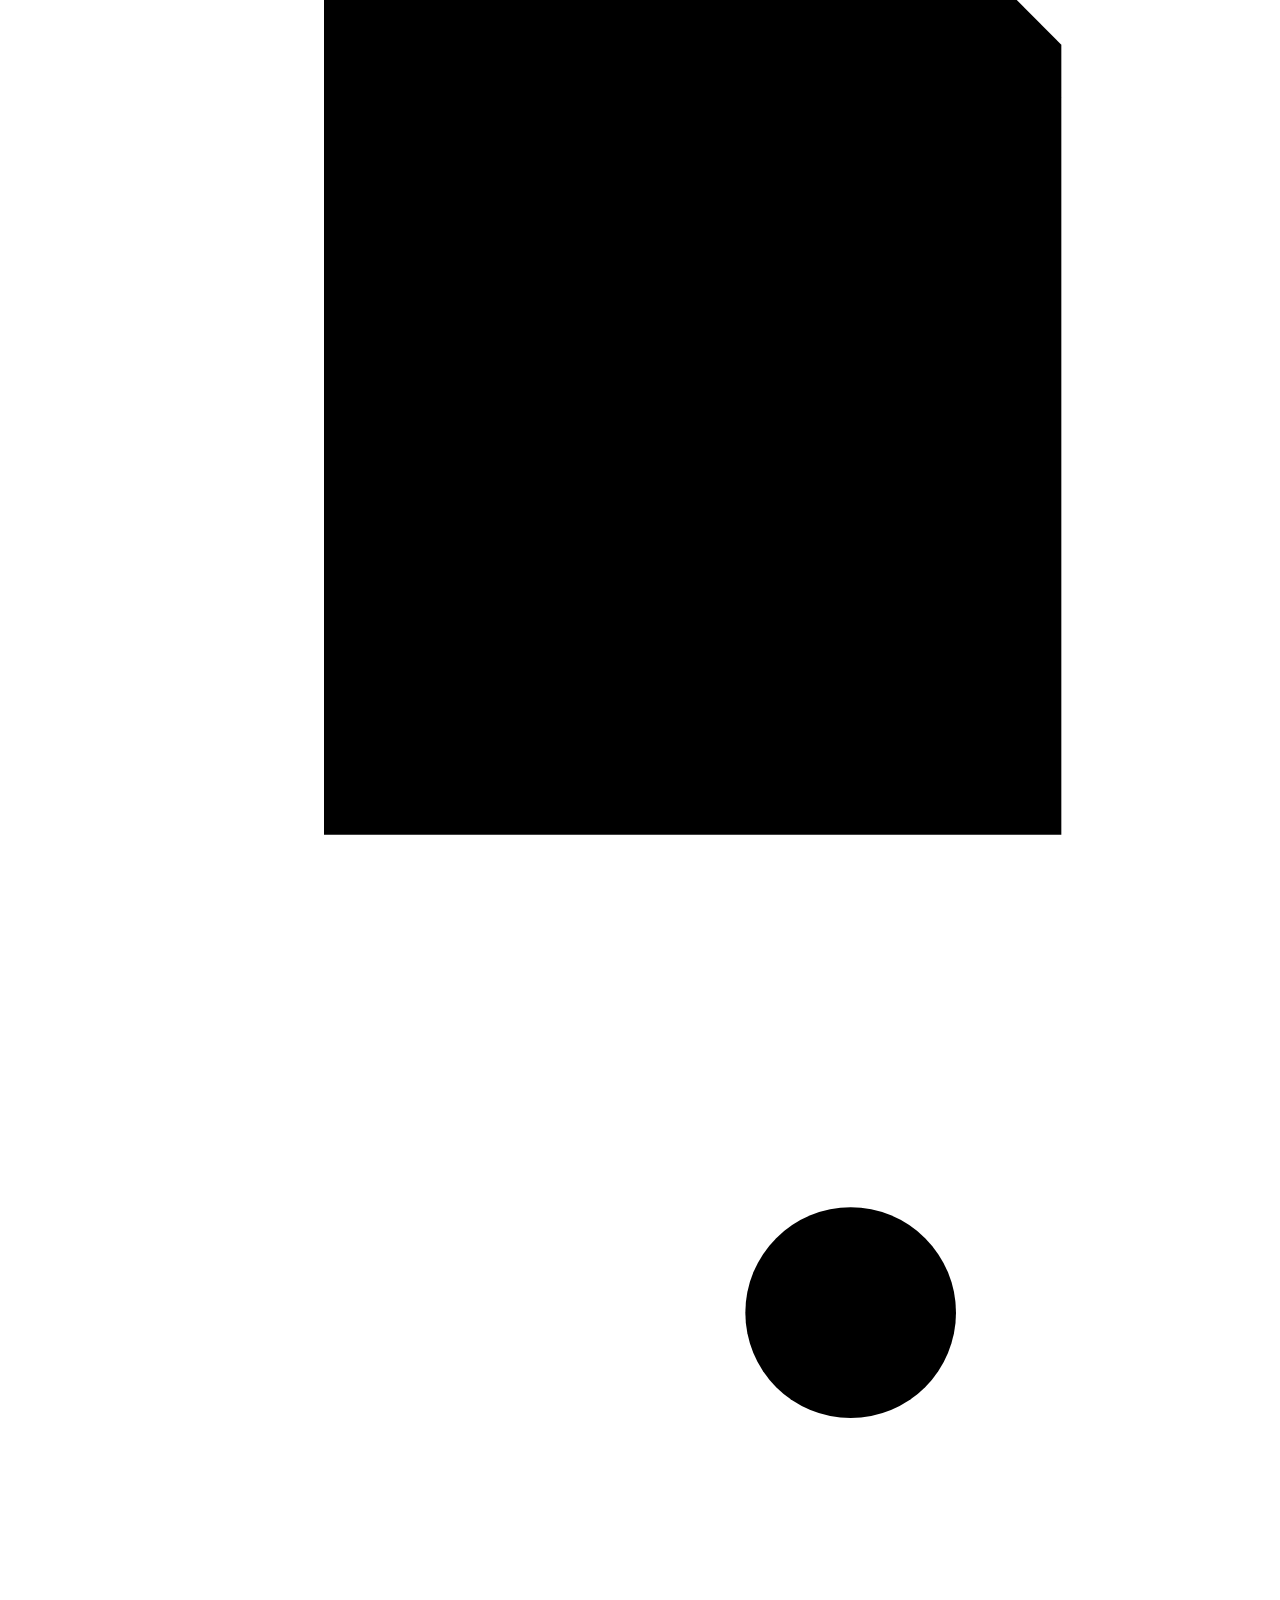
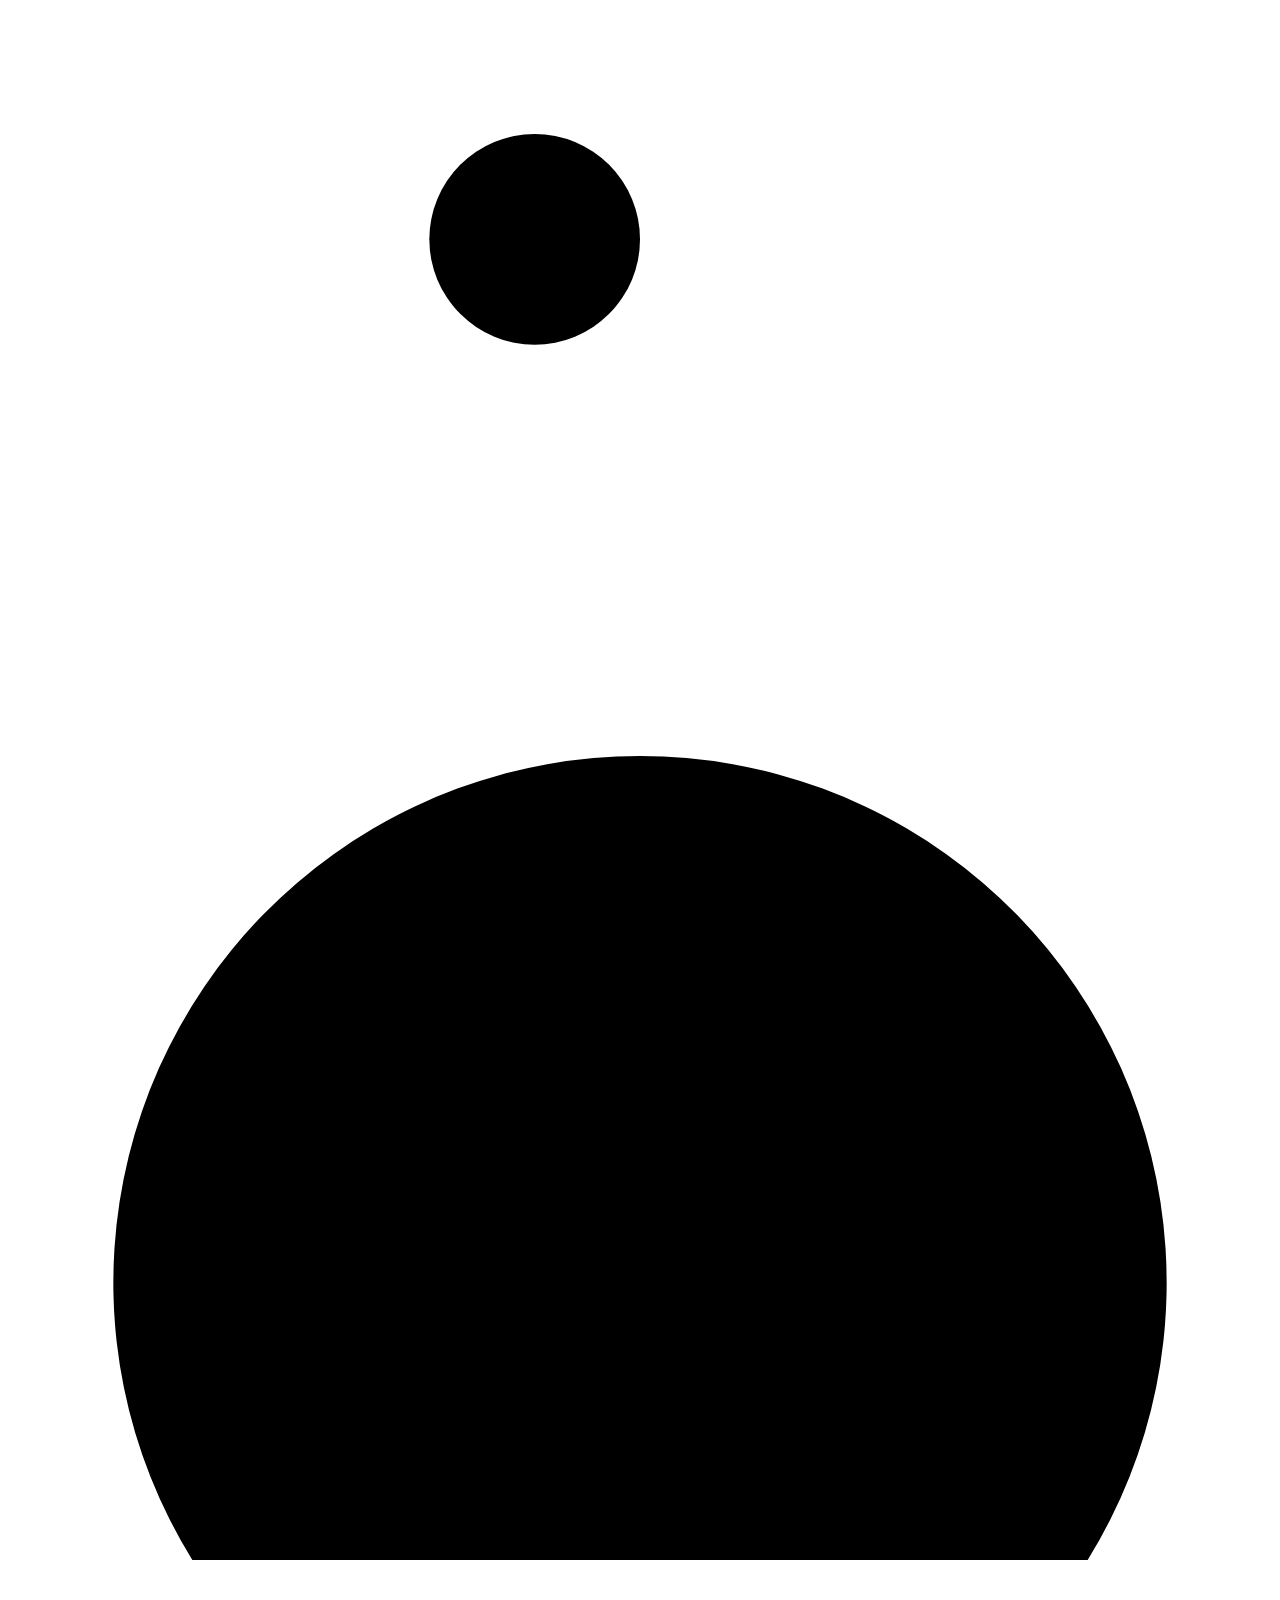
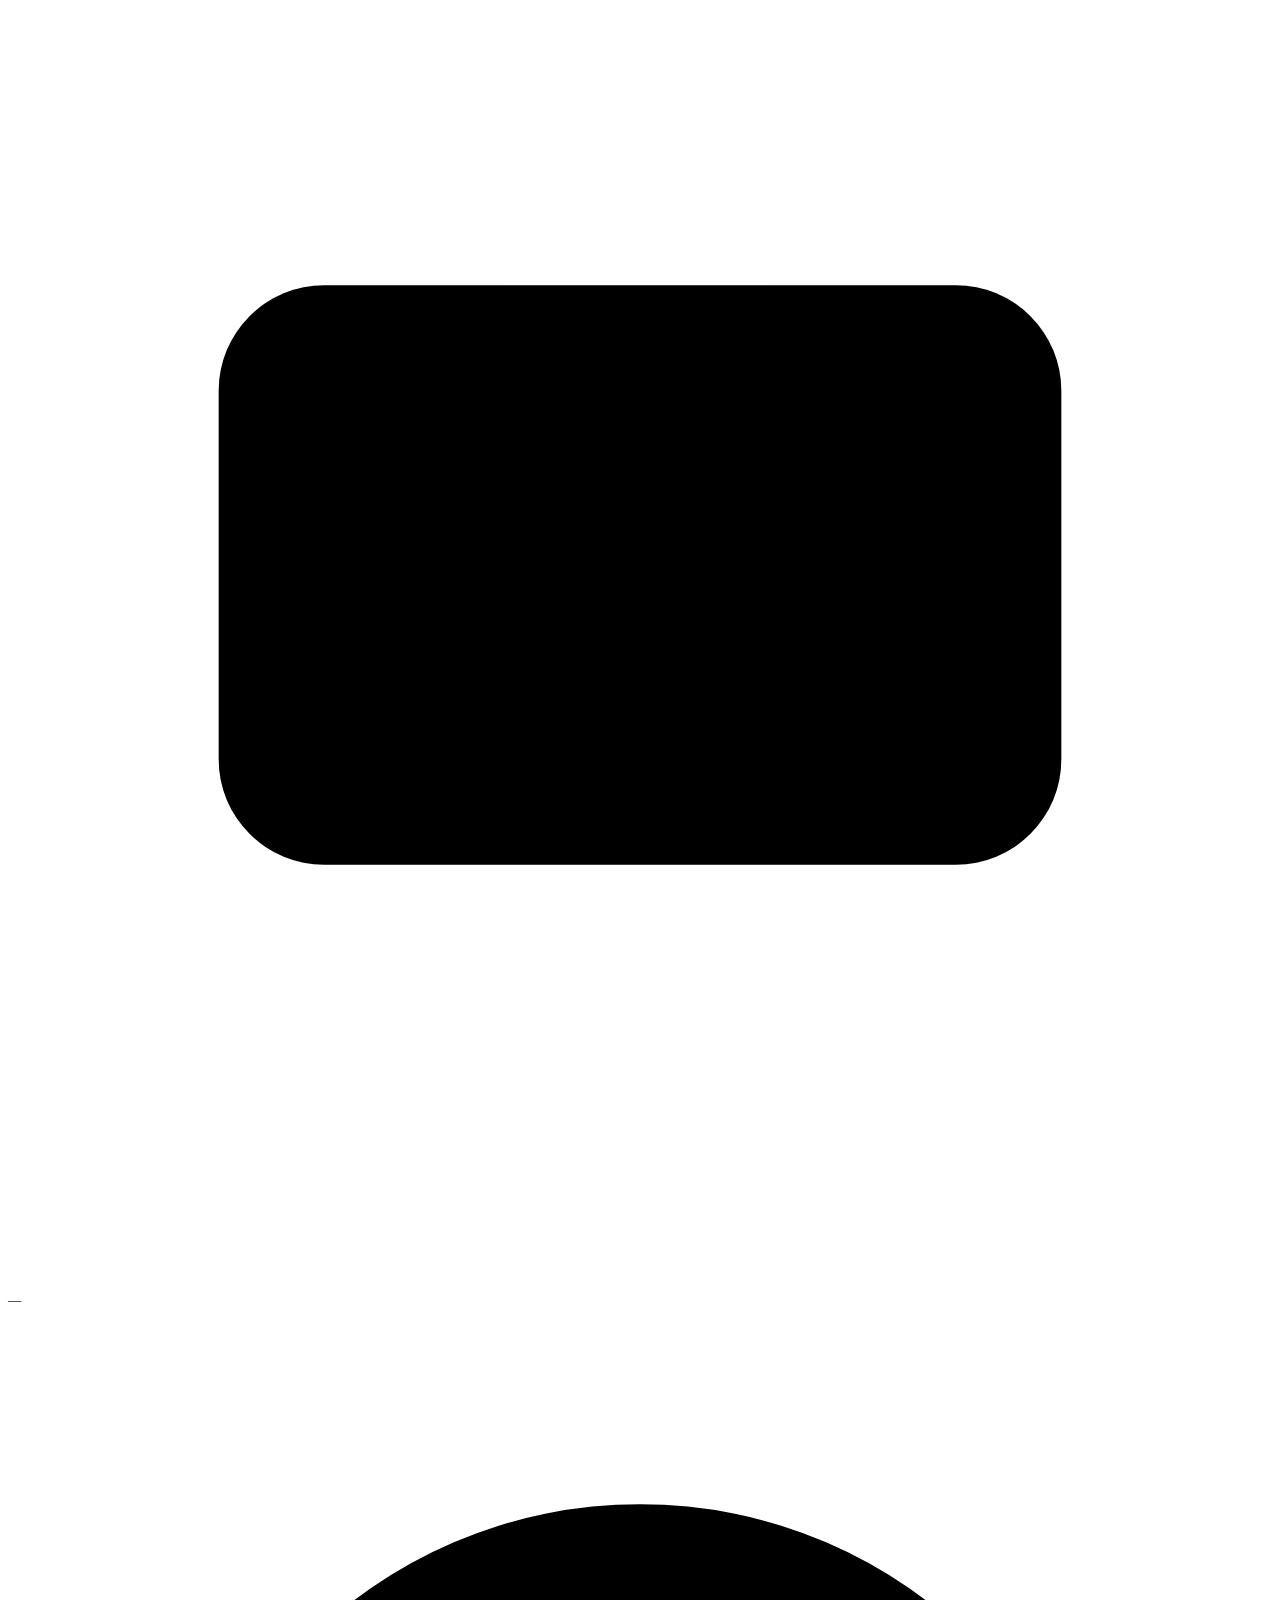
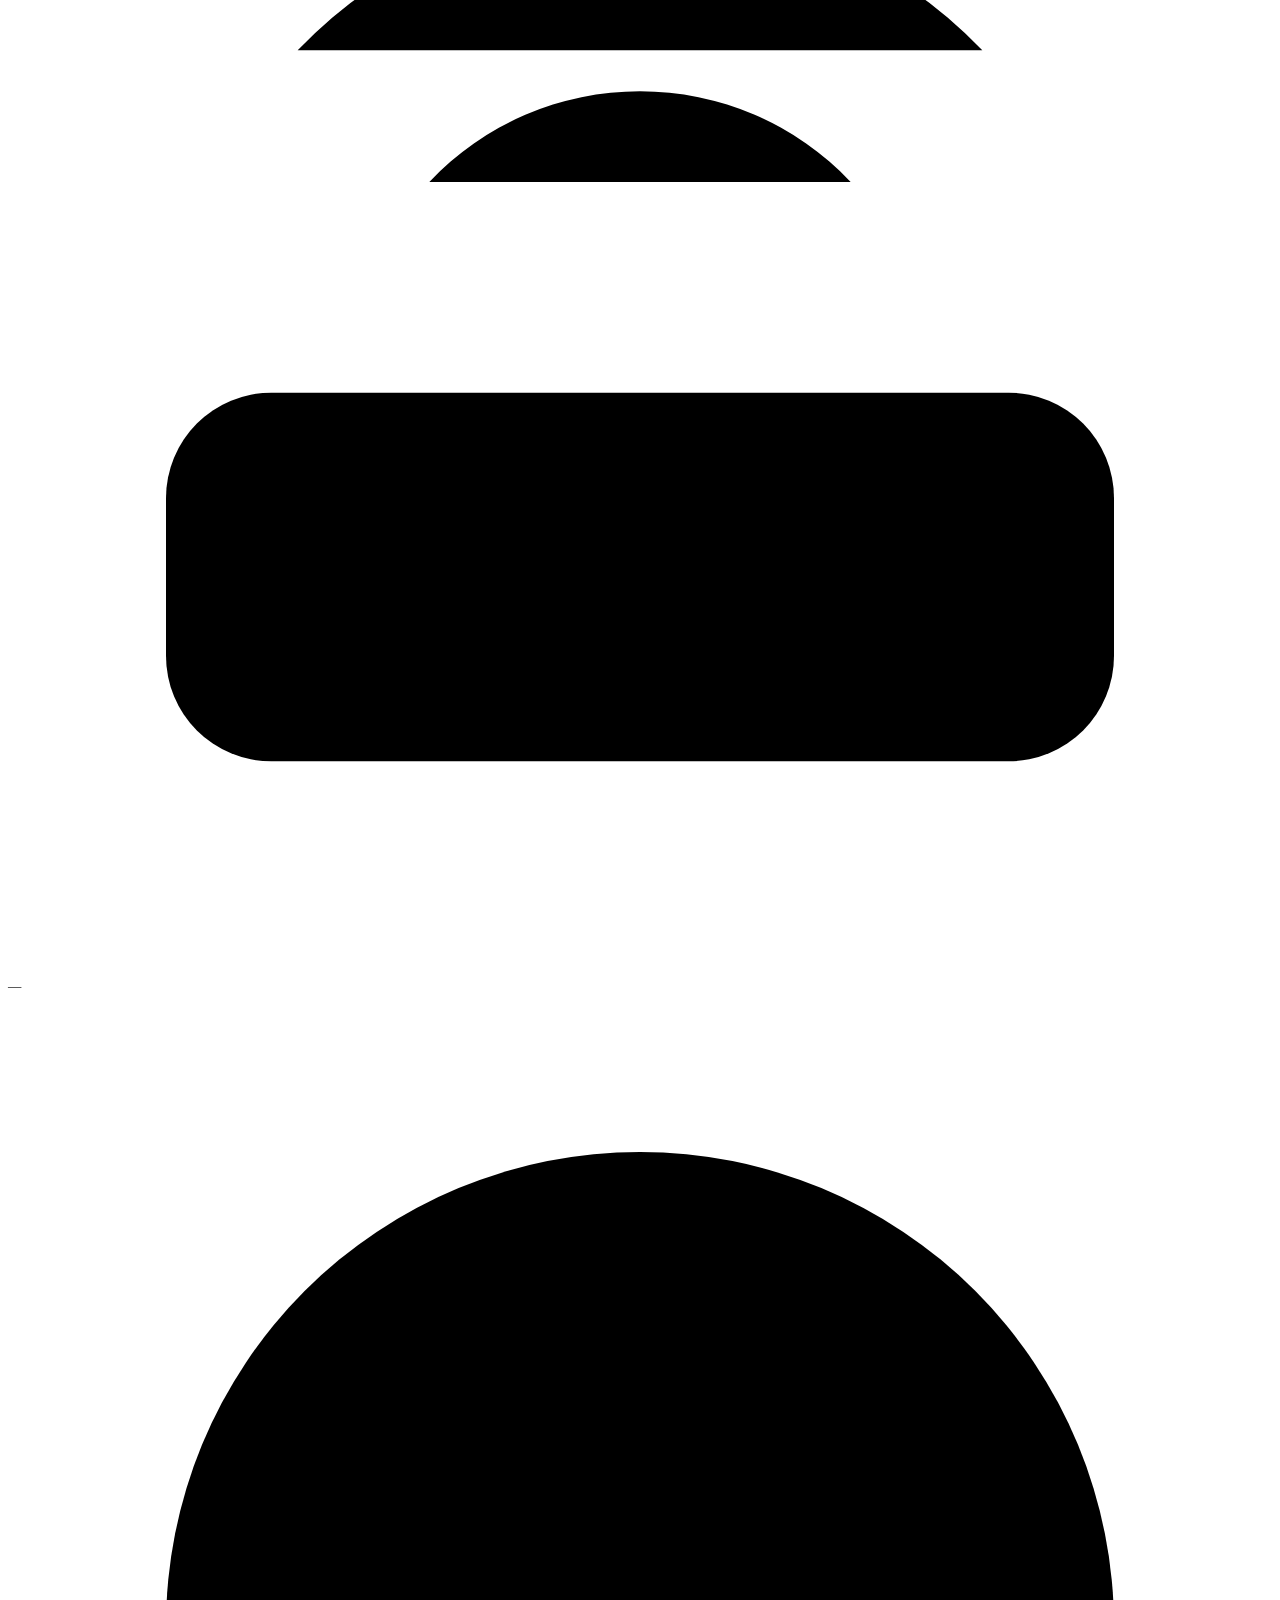
==== commit 97af8352: "feat(dashboard): bank-app style Now tab (big availability number, state gradient, round shortcuts, e" ====
--- a/static/index.html
+++ b/static/index.html
@@ -46,15 +46,17 @@
 
   <!-- ===================== AGORA ===================== -->
   <main class="view" id="v-now">
-    <div class="card status is-idle" id="status">
-      <div class="st-main">
-        <div class="ring"><i></i></div>
-        <div class="st-body">
-          <div class="st-title" id="st-title" data-i18n="st.connecting"></div>
-          <div class="st-lbl" id="st-lbl"></div>
-          <div class="big" id="st-big"></div>
-          <div class="st-sub" id="st-sub" data-i18n="st.fetching"></div>
-        </div>
+    <!-- topo no estilo app de banco: número grande, gradiente pela situação, atalhos redondos -->
+    <div class="hero is-idle" id="status">
+      <span class="pill"><i></i><span id="st-title" data-i18n="st.connecting"></span></span>
+      <div class="hero-lbl" id="st-lbl"></div>
+      <div class="hero-num" id="st-num"></div>
+      <div class="hero-sub" id="st-sub" data-i18n="st.fetching"></div>
+      <div class="acts">
+        <button class="act" id="act-speed"><span><svg viewBox="0 0 24 24"><path d="M12 14l4-4"/><path d="M3.5 18a10 10 0 1 1 17 0"/></svg></span><small data-i18n="act.speed"></small></button>
+        <a class="act" href="#history"><span><svg viewBox="0 0 24 24"><rect x="3" y="4" width="18" height="17" rx="2"/><path d="M3 9h18M8 2v4M16 2v4"/></svg></span><small data-i18n="tab.history"></small></a>
+        <a class="act" href="#report"><span><svg viewBox="0 0 24 24"><path d="M6 2h9l5 5v15H6z"/><path d="M14 2v6h6M9 13h7M9 17h7"/></svg></span><small data-i18n="tab.report"></small></a>
+        <a class="act" href="#settings"><span><svg viewBox="0 0 24 24"><path d="M4 7h10M18 7h2M4 17h4M12 17h8"/><circle cx="16" cy="7" r="2"/><circle cx="10" cy="17" r="2"/></svg></span><small data-i18n="tab.settings"></small></a>
       </div>
       <!-- últimas 24h: faixa com as quedas e a instabilidade; toque abre o histórico -->
       <div class="day" id="day">
@@ -64,15 +66,15 @@
       </div>
     </div>
 
-    <div class="now-mid">
+    <div class="now-grid">
       <div class="card speed-now">
         <div class="card-h">
-          <h3 data-i18n="speed.title"></h3>
+          <div class="ttl"><span class="ic-c" style="--c:var(--accent)"><svg viewBox="0 0 24 24"><path d="M12 14l4-4"/><path d="M3.5 18a10 10 0 1 1 17 0"/></svg></span>
+            <div><h3 data-i18n="speed.title"></h3><small id="speed-when"></small></div></div>
           <button class="btn sm" id="speed-run"><svg viewBox="0 0 24 24"><path d="M12 14l4-4"/><path d="M3.5 18a10 10 0 1 1 17 0"/></svg><span data-i18n="speed.run"></span></button>
         </div>
-        <div class="sp-cols">
-        <div><div id="speed-vals"></div>
-        <p class="res" id="speed-res"></p></div>
+        <div id="speed-vals"></div>
+        <p class="res" id="speed-res"></p>
         <div class="sp-recent">
           <div class="legend">
             <span class="sp-recent-t" data-i18n="speed.recent"></span>
@@ -82,23 +84,32 @@
           </div>
           <div class="chart mini" id="speed-mini"></div>
         </div>
-        </div>
-      </div>
-
-      <div class="card path-card">
-        <h3 data-i18n="path.title"></h3>
-        <div class="path">
-          <div class="node idle" id="n-pc"><span class="ic"><svg viewBox="0 0 24 24"><rect x="4" y="5" width="16" height="11" rx="2"/><path d="M2 19h20"/></svg></span><b data-i18n="node.computer"></b><small>—</small></div>
-          <div class="link idle" id="l-1"></div>
-          <div class="node idle" id="n-gw"><span class="ic"><svg viewBox="0 0 24 24"><rect x="3" y="13" width="18" height="7" rx="2"/><path d="M7 16.5h.01M11 16.5h.01M8 9a5.5 5.5 0 0 1 8 0M5.5 6.5a9 9 0 0 1 13 0"/></svg></span><b data-i18n="node.router"></b><small>—</small></div>
-          <div class="link idle" id="l-2"></div>
-          <div class="node idle" id="n-net"><span class="ic"><svg viewBox="0 0 24 24"><circle cx="12" cy="12" r="9"/><path d="M3 12h18M12 3a14 14 0 0 1 0 18M12 3a14 14 0 0 0 0 18"/></svg></span><b data-i18n="node.internet"></b><small>—</small></div>
-          <div class="link idle" id="l-3"></div>
-          <div class="node idle" id="n-web"><span class="ic"><svg viewBox="0 0 24 24"><rect x="3" y="4" width="18" height="16" rx="2"/><path d="M3 9h18M7 6.5h.01M10 6.5h.01"/></svg></span><b data-i18n="node.sites"></b><small>—</small></div>
-        </div>
-        <p class="path-note" id="path-note"></p>
-        <p class="path-ip" id="path-ip"></p>
-      </div>
+      </div>
+
+      <!-- acontecimentos como o extrato do banco: agrupados por dia, valor à direita -->
+      <div class="card tx-card">
+        <div class="card-h">
+          <div class="ttl"><span class="ic-c" style="--c:var(--accent-2)"><svg viewBox="0 0 24 24"><path d="M4 6h16M4 12h16M4 18h10"/></svg></span>
+            <div><h3 data-i18n="recent.title"></h3><small data-i18n="recent.desc"></small></div></div>
+          <a class="lnk" href="#history" data-i18n="recent.all"></a>
+        </div>
+        <div class="tx" id="recent"></div>
+      </div>
+    </div>
+
+    <div class="card path-card">
+      <h3 data-i18n="path.title"></h3>
+      <div class="path">
+        <div class="node idle" id="n-pc"><span class="ic"><svg viewBox="0 0 24 24"><rect x="4" y="5" width="16" height="11" rx="2"/><path d="M2 19h20"/></svg></span><b data-i18n="node.computer"></b><small>—</small></div>
+        <div class="link idle" id="l-1"></div>
+        <div class="node idle" id="n-gw"><span class="ic"><svg viewBox="0 0 24 24"><rect x="3" y="13" width="18" height="7" rx="2"/><path d="M7 16.5h.01M11 16.5h.01M8 9a5.5 5.5 0 0 1 8 0M5.5 6.5a9 9 0 0 1 13 0"/></svg></span><b data-i18n="node.router"></b><small>—</small></div>
+        <div class="link idle" id="l-2"></div>
+        <div class="node idle" id="n-net"><span class="ic"><svg viewBox="0 0 24 24"><circle cx="12" cy="12" r="9"/><path d="M3 12h18M12 3a14 14 0 0 1 0 18M12 3a14 14 0 0 0 0 18"/></svg></span><b data-i18n="node.internet"></b><small>—</small></div>
+        <div class="link idle" id="l-3"></div>
+        <div class="node idle" id="n-web"><span class="ic"><svg viewBox="0 0 24 24"><rect x="3" y="4" width="18" height="16" rx="2"/><path d="M3 9h18M7 6.5h.01M10 6.5h.01"/></svg></span><b data-i18n="node.sites"></b><small>—</small></div>
+      </div>
+      <p class="path-note" id="path-note"></p>
+      <p class="path-ip" id="path-ip"></p>
     </div>
 
     <section>
@@ -116,14 +127,6 @@
         </div>
         <div class="chart" id="chart"></div>
       </div>
-    </section>
-
-    <section>
-      <div class="sec-h">
-        <div><h2 data-i18n="recent.title"></h2><p data-i18n="recent.desc"></p></div>
-        <a class="btn sm" href="#history"><span data-i18n="recent.all"></span></a>
-      </div>
-      <div class="card"><div class="feed" id="recent"></div></div>
     </section>
   </main>
 
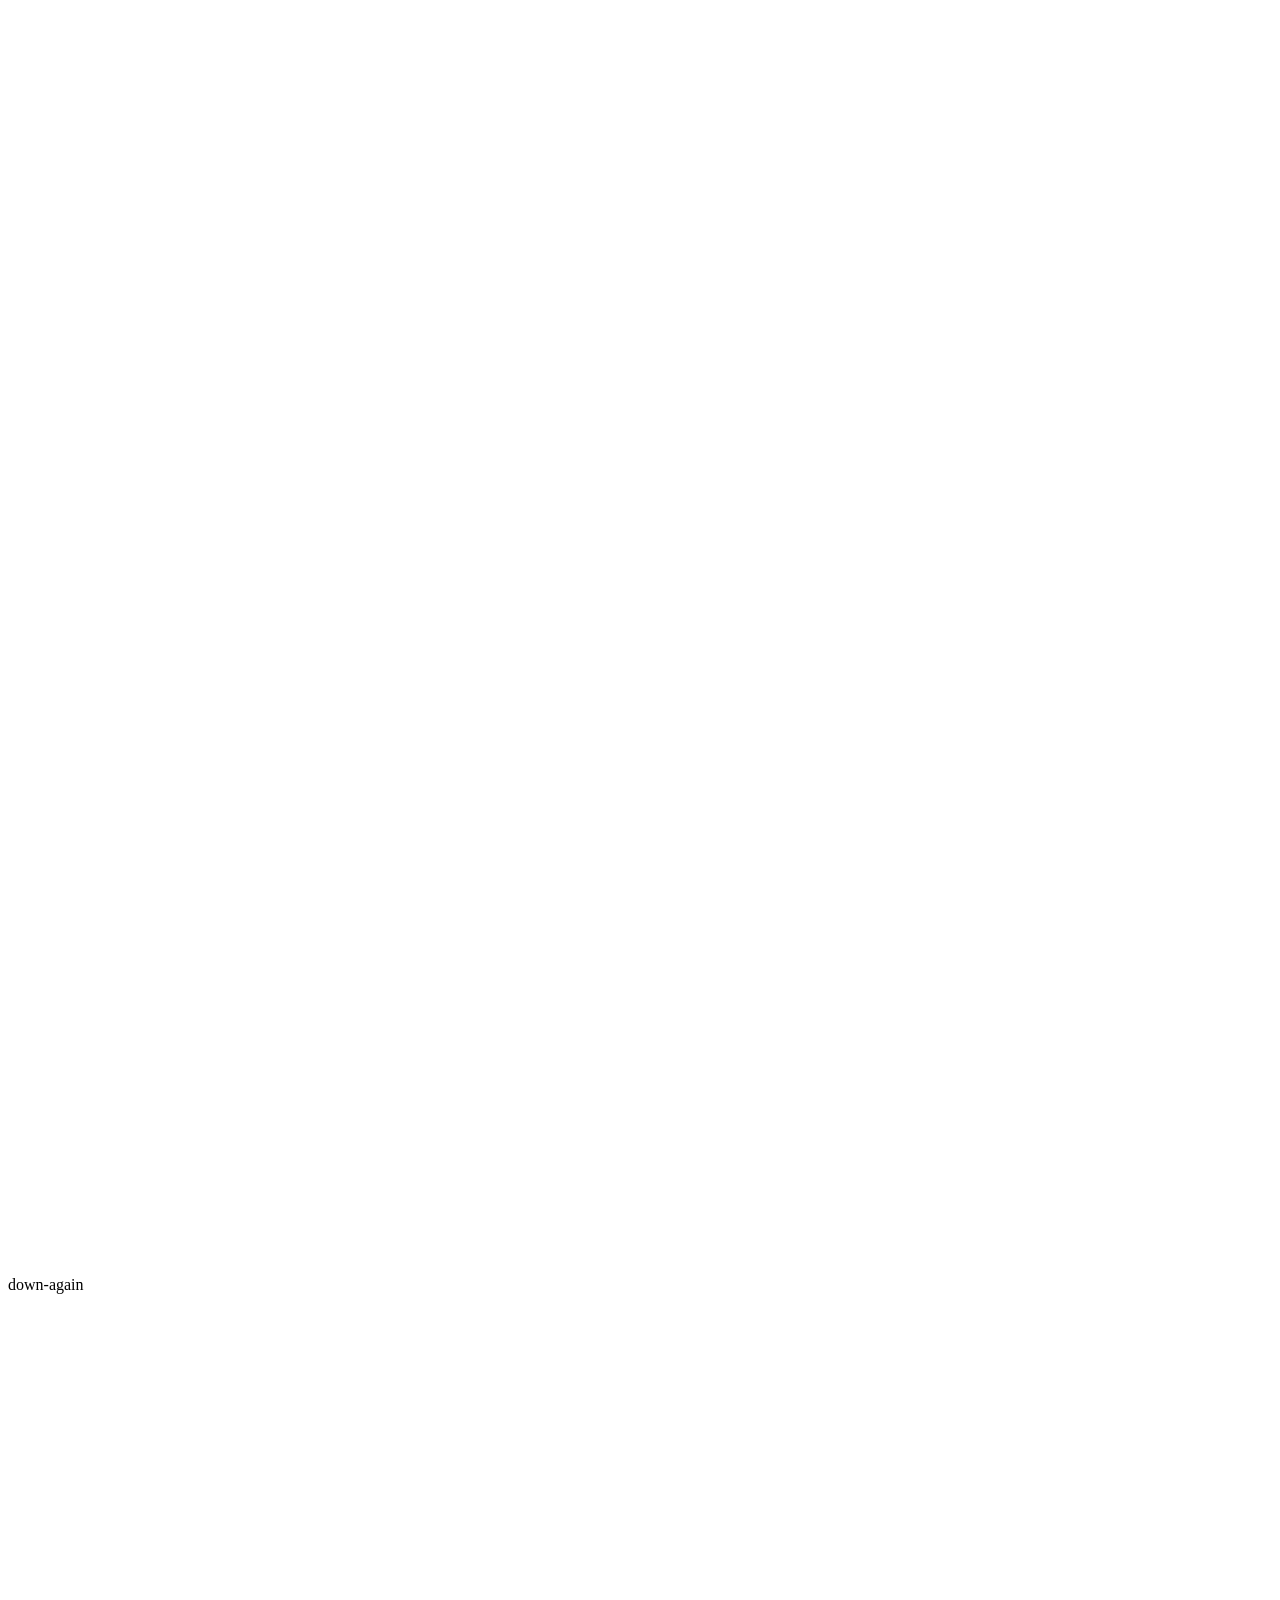
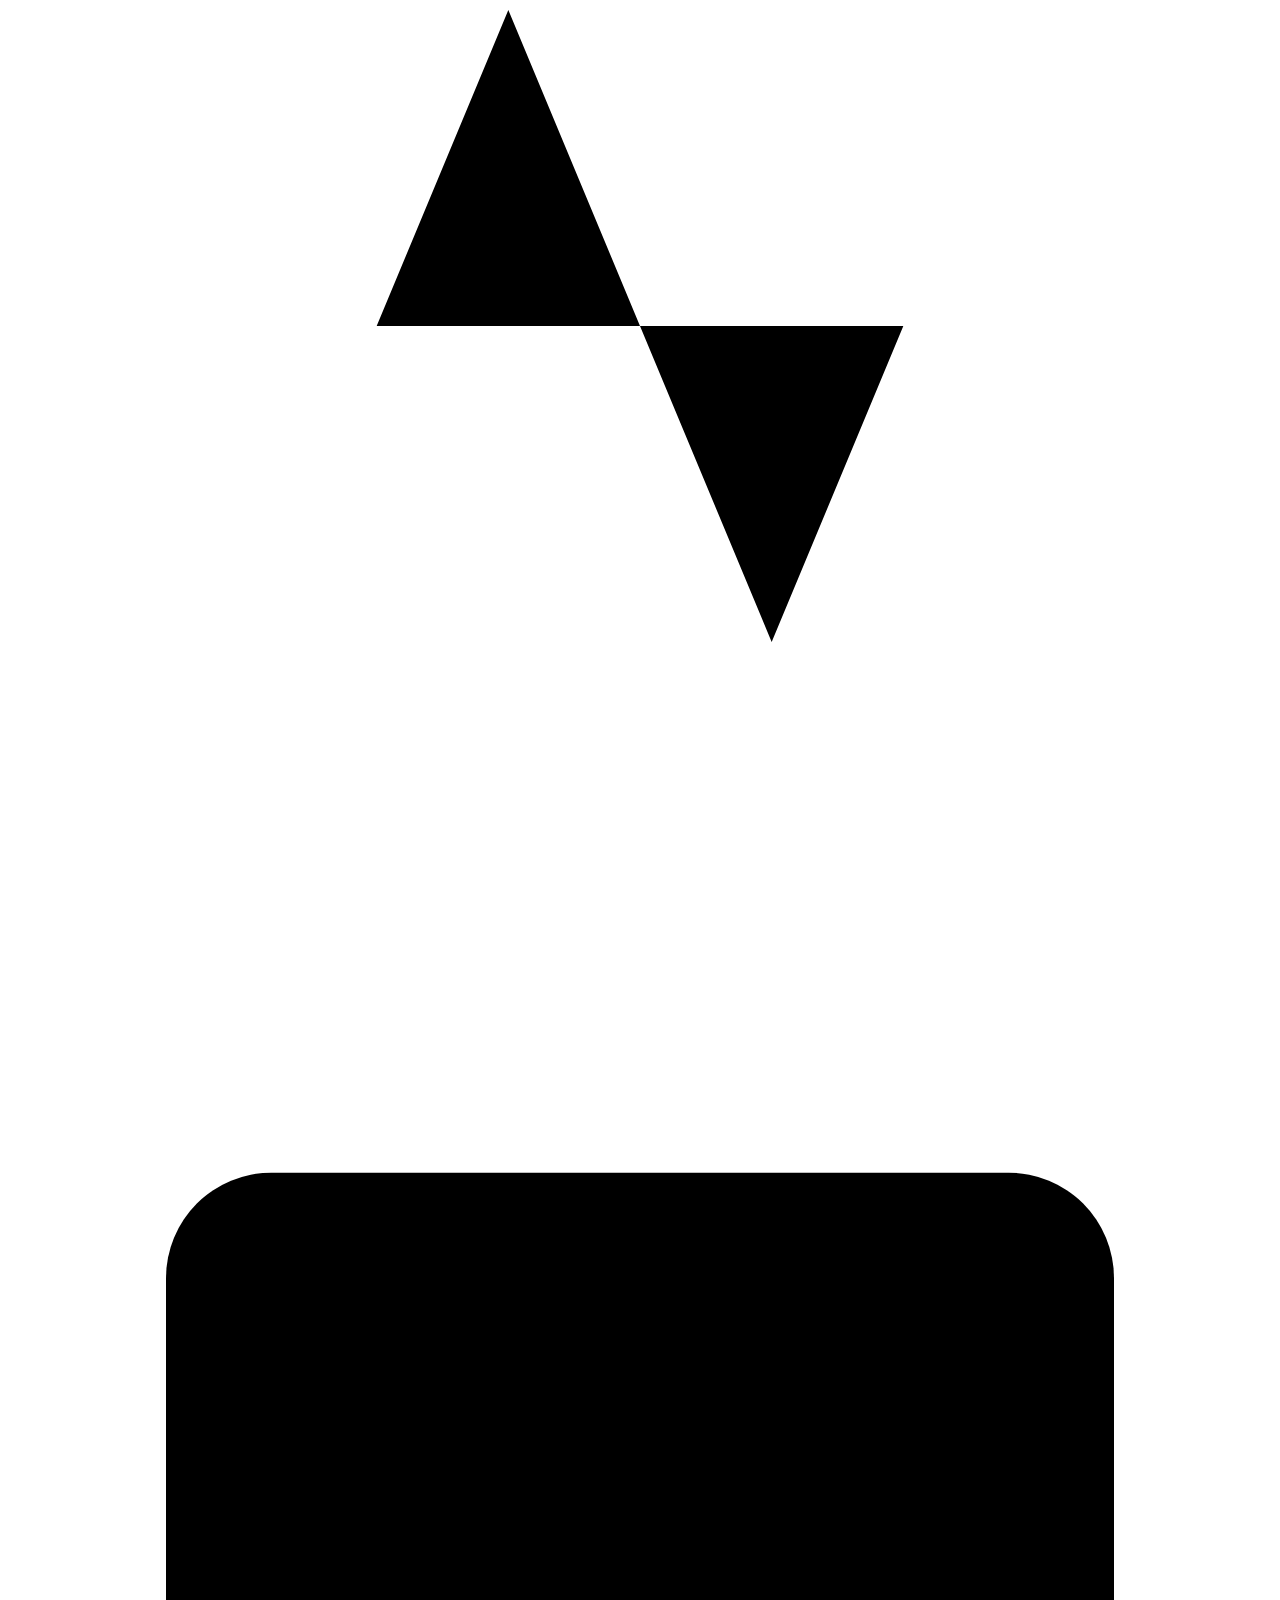
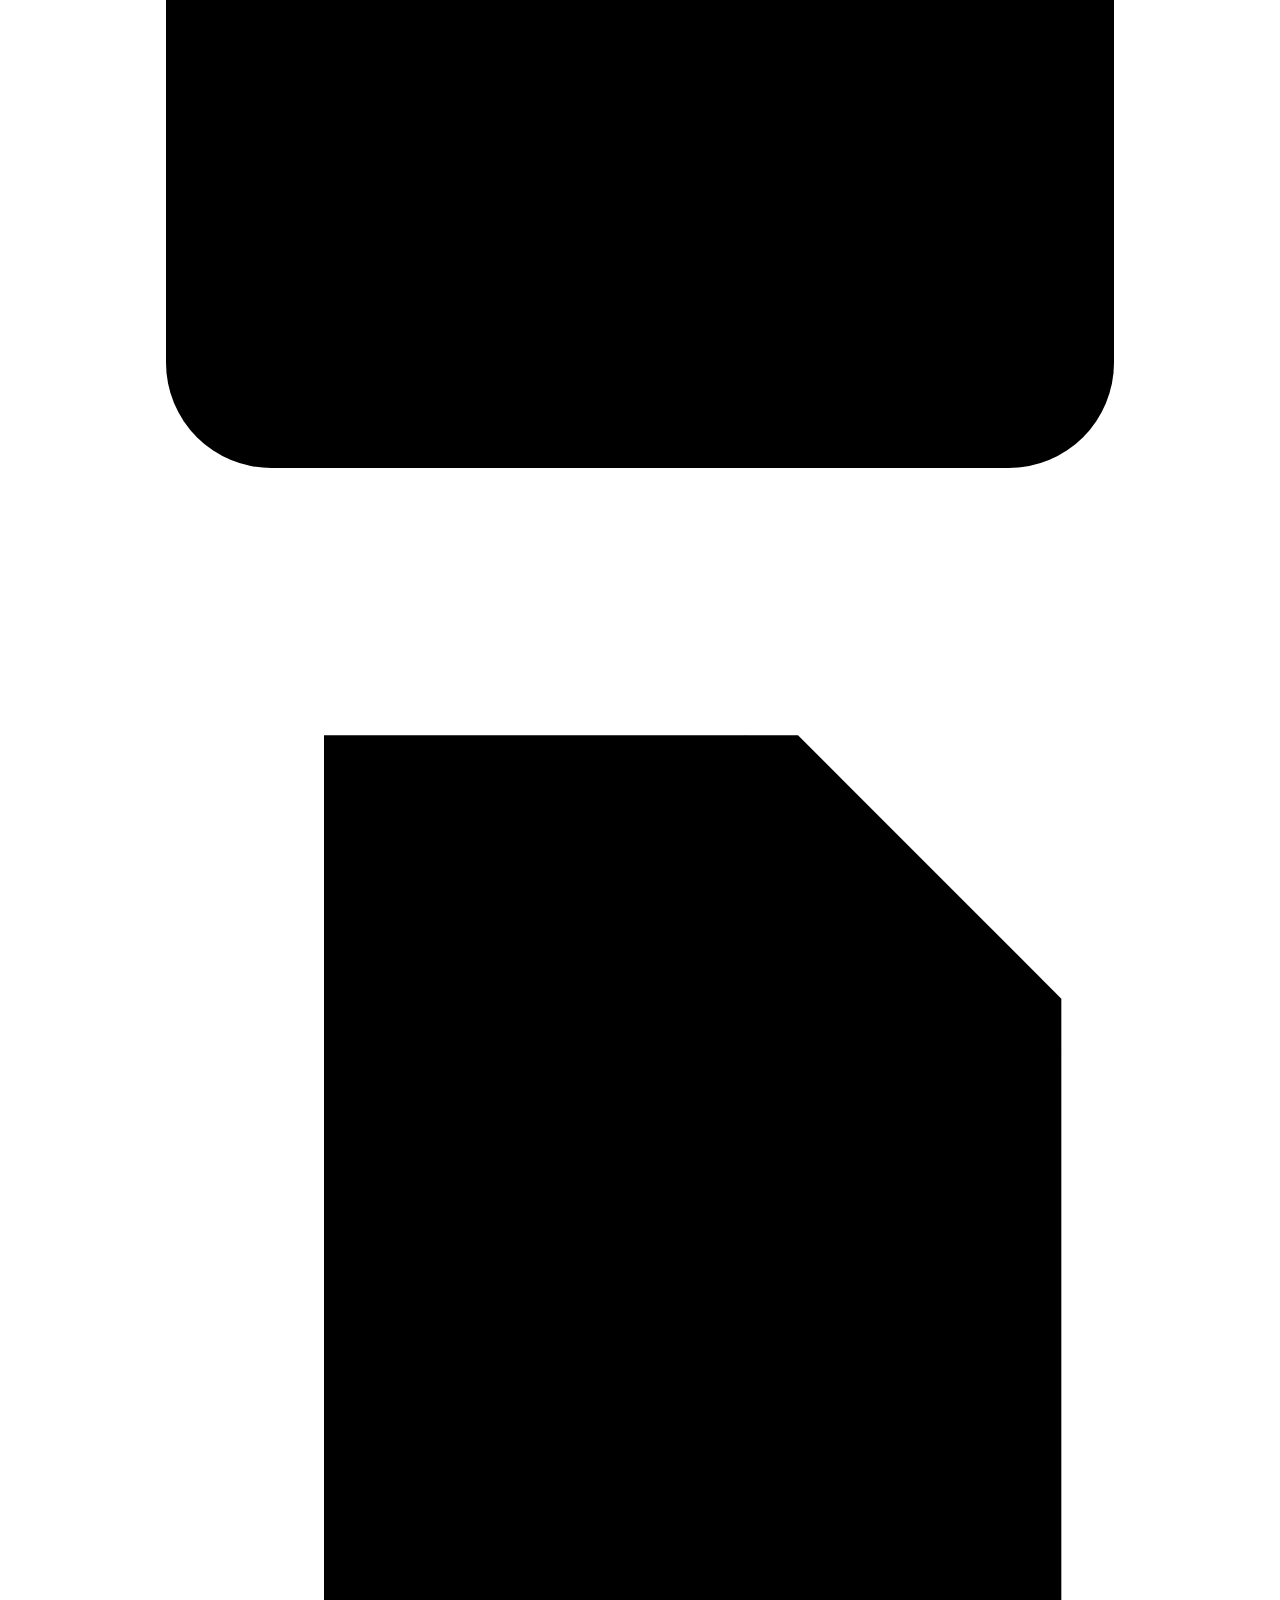
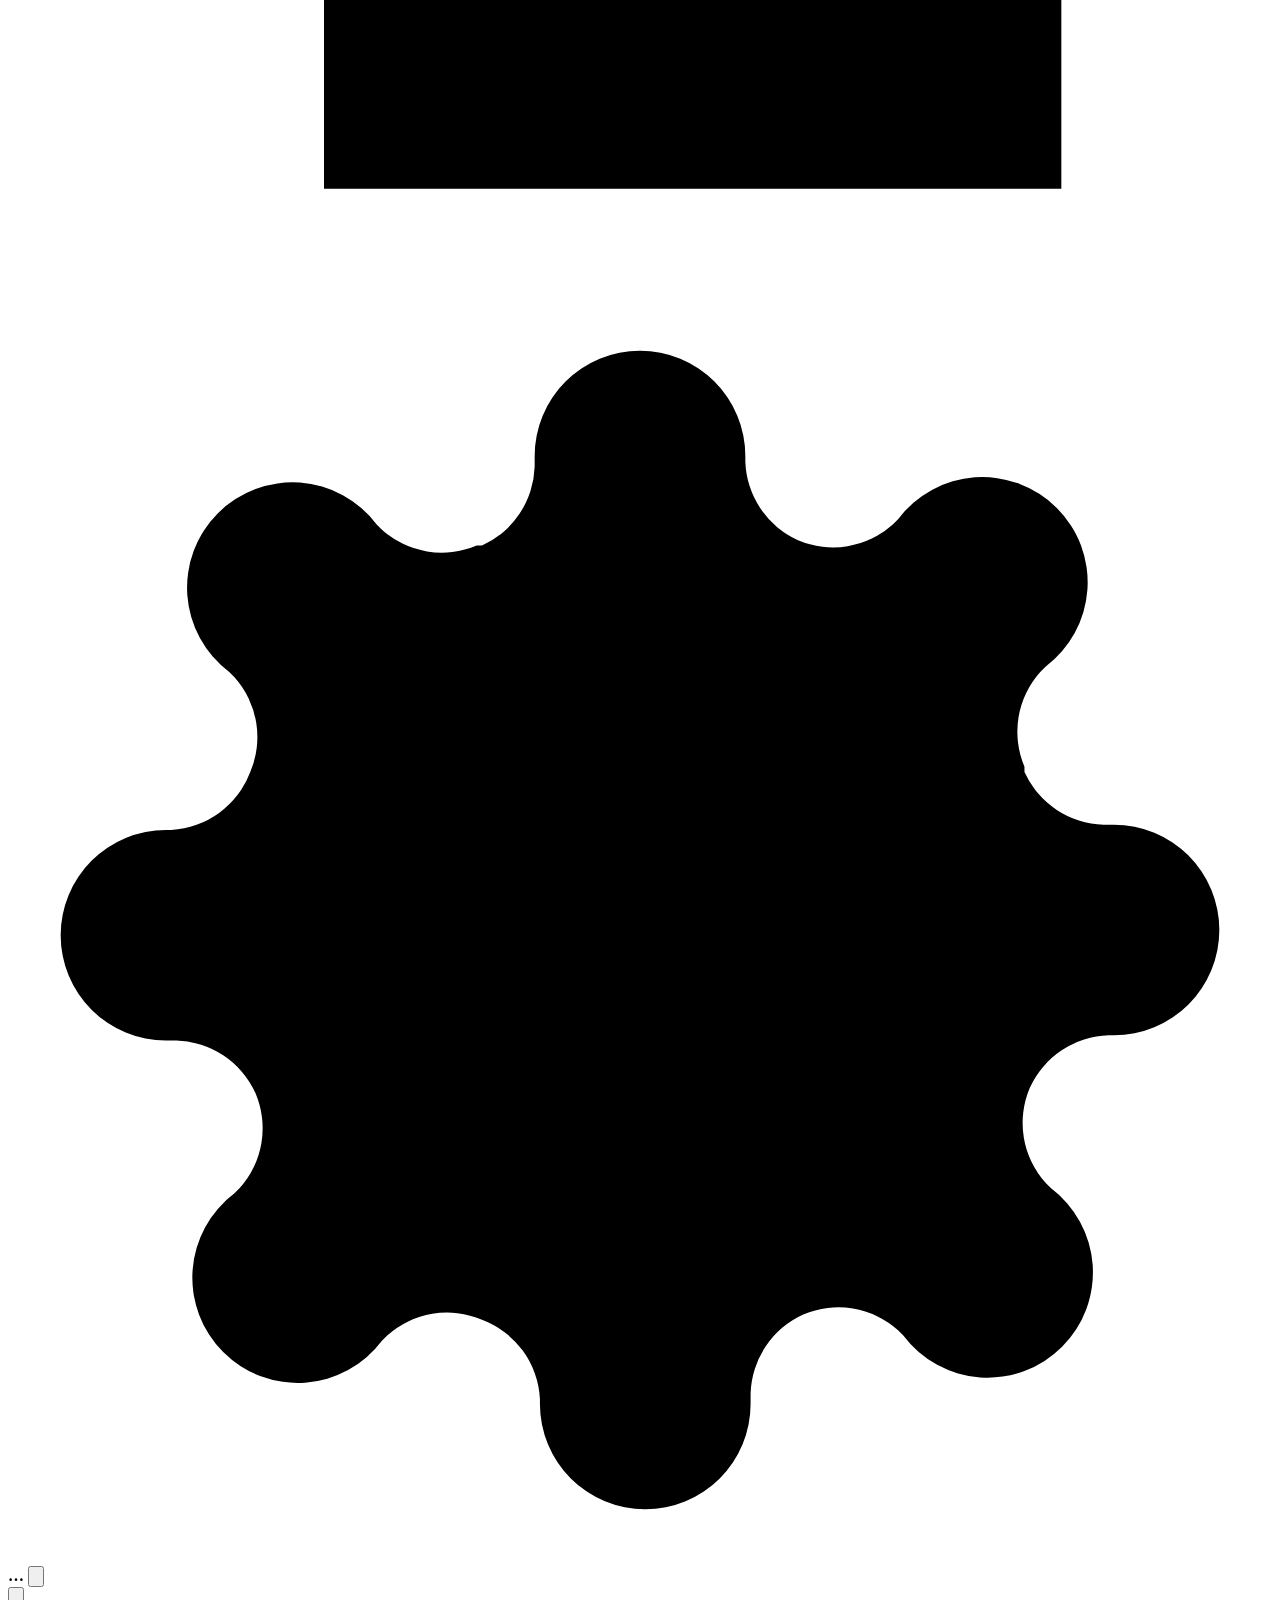
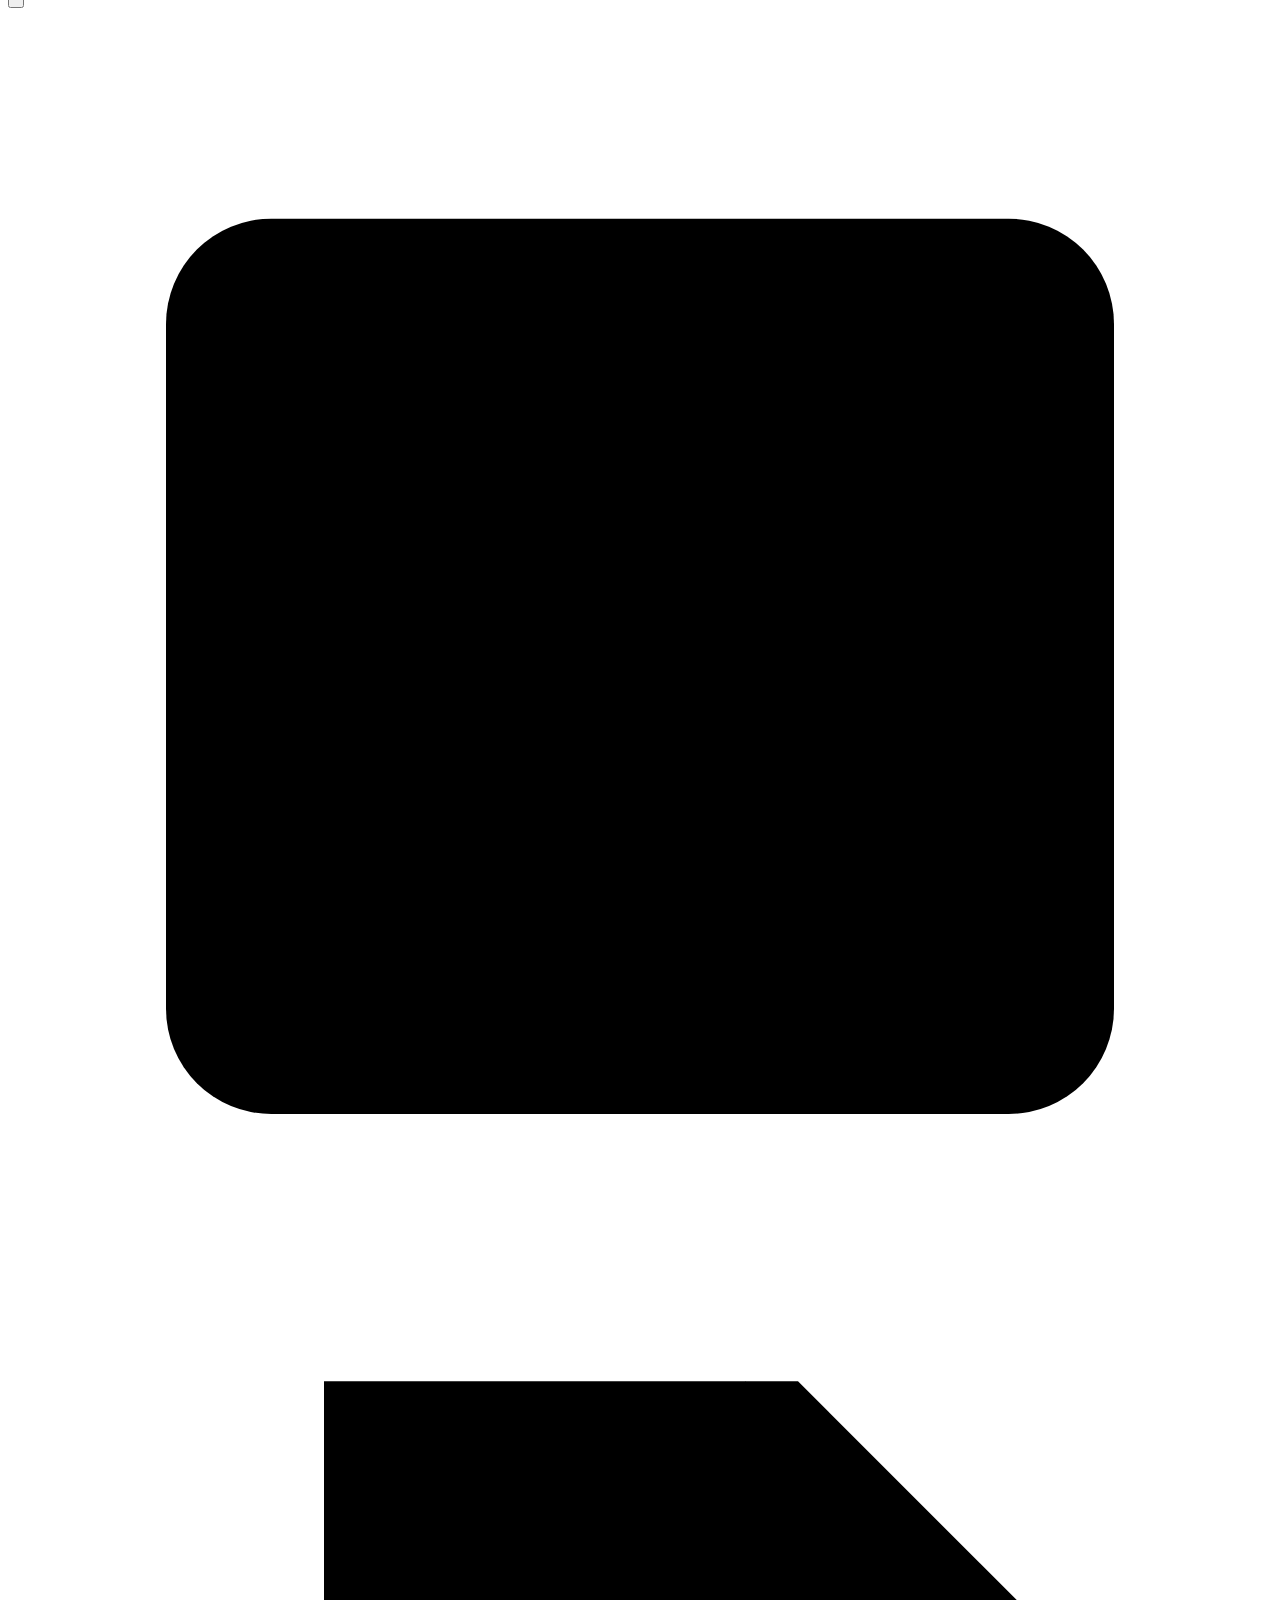
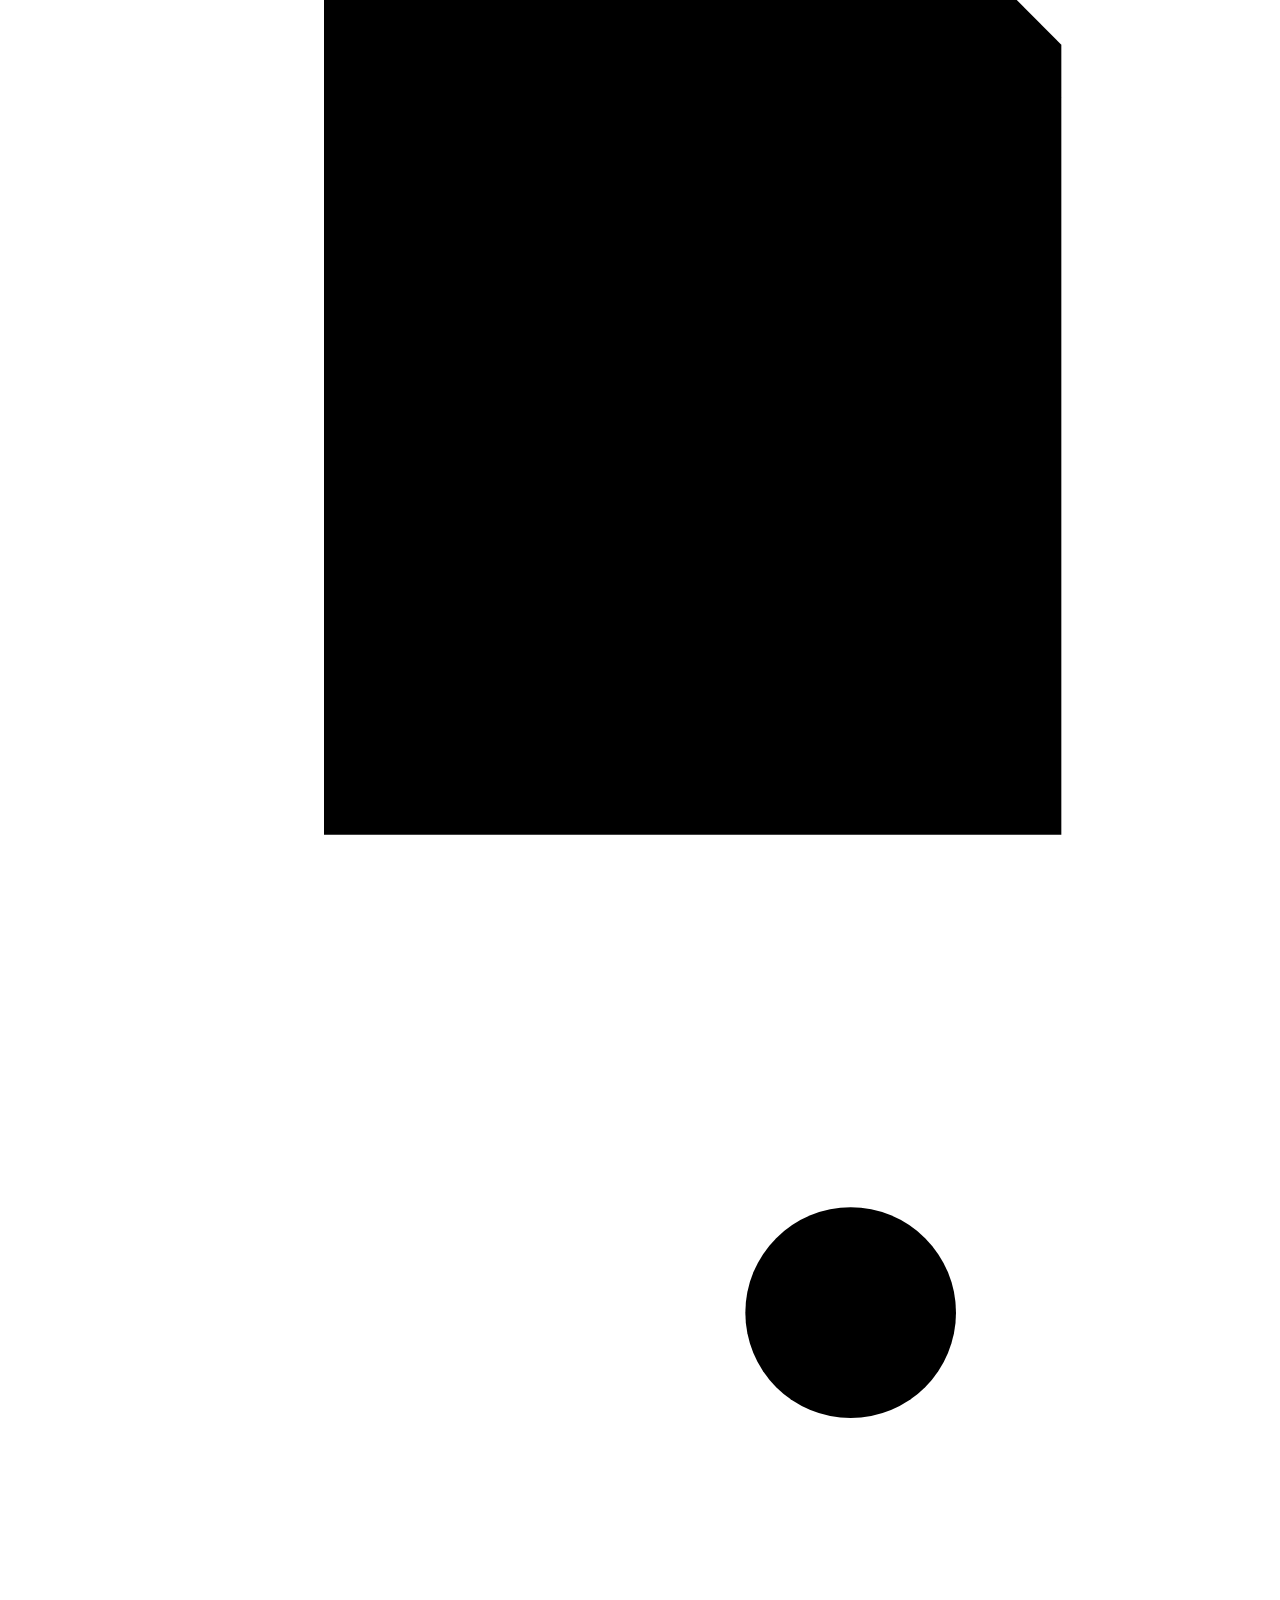
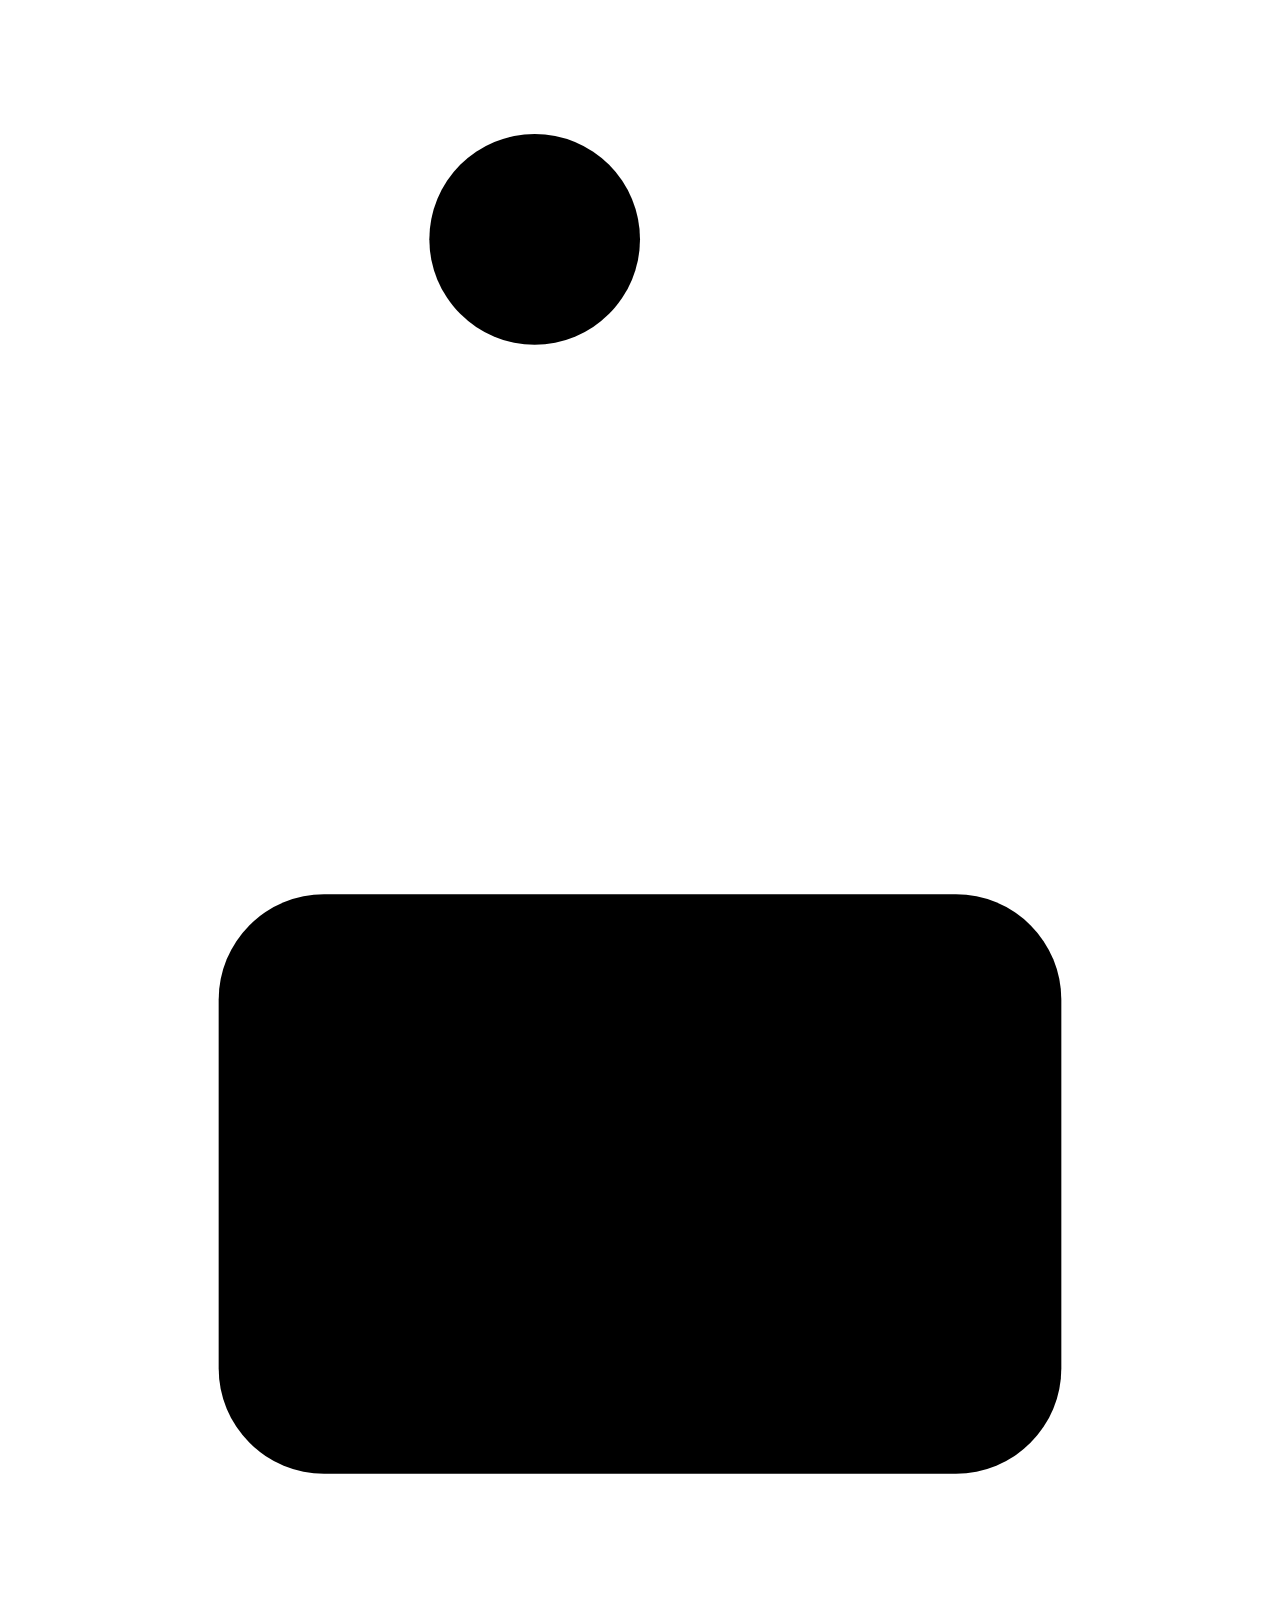
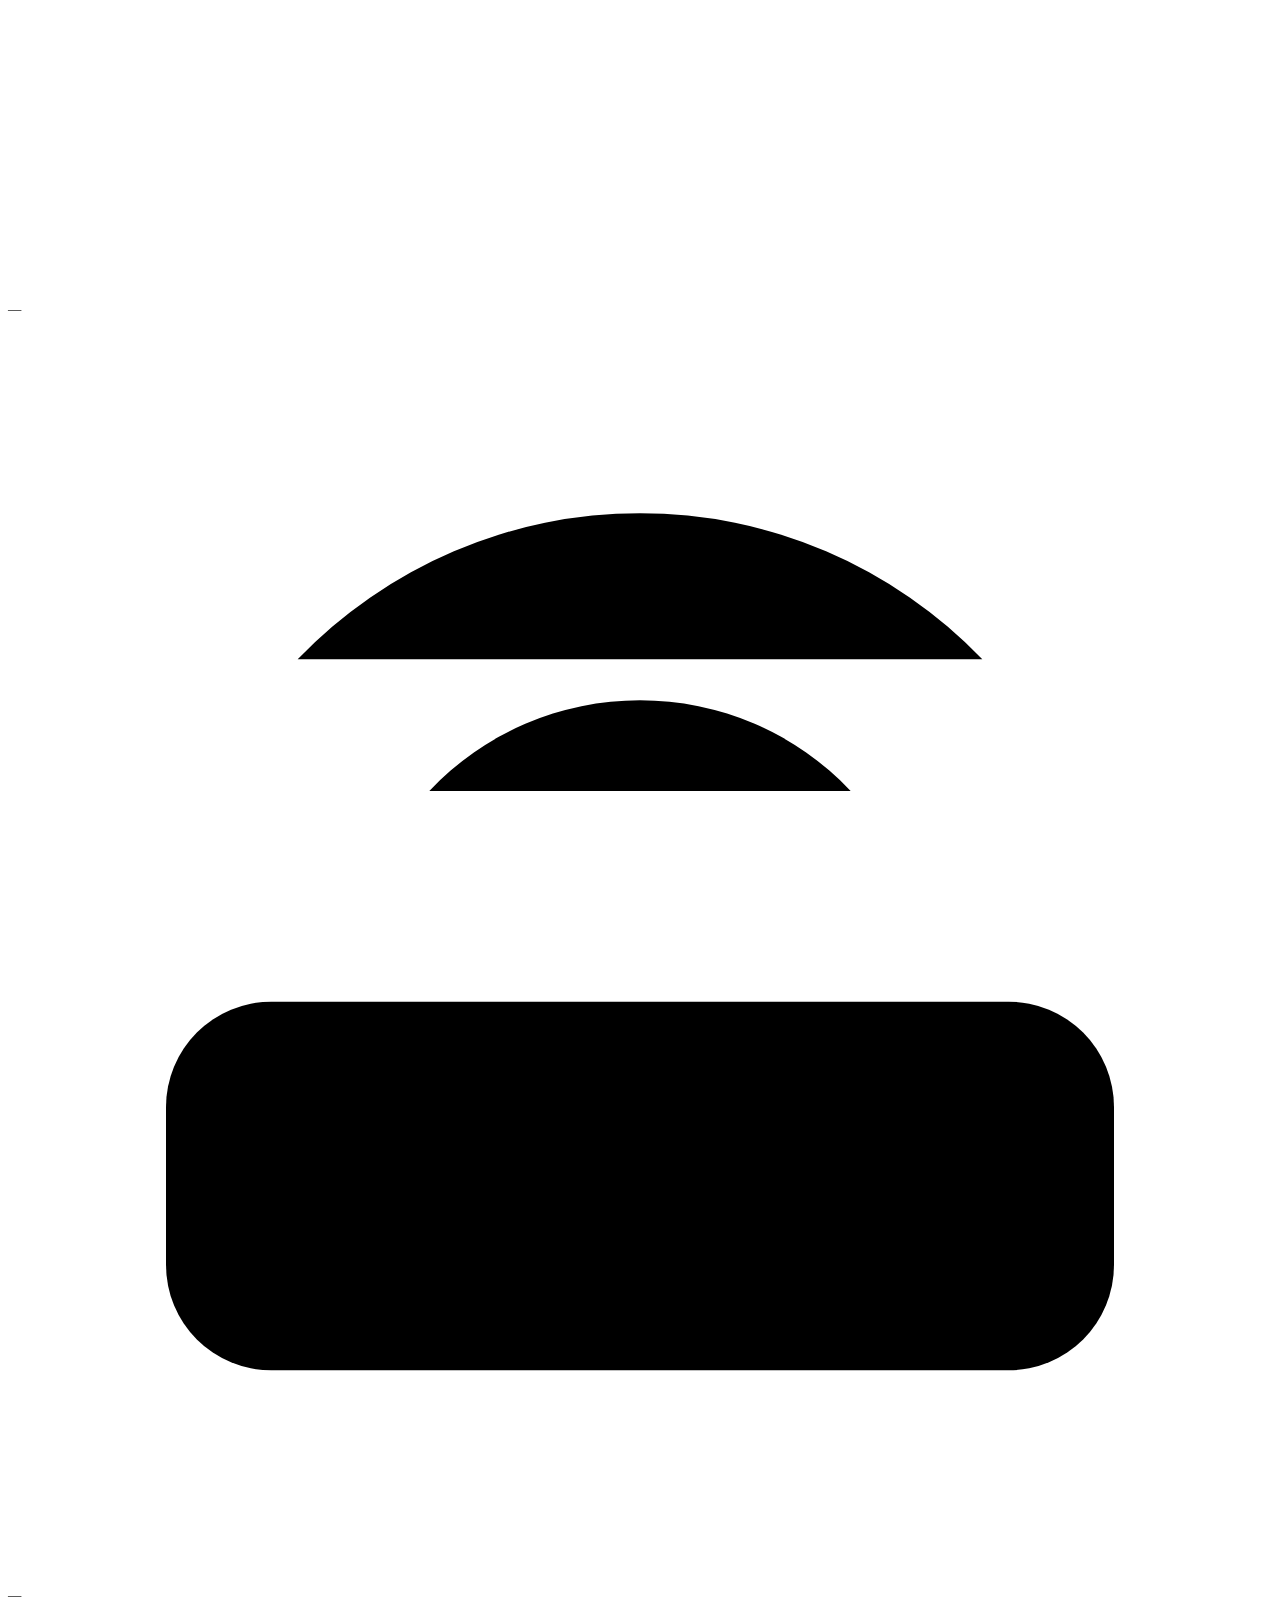
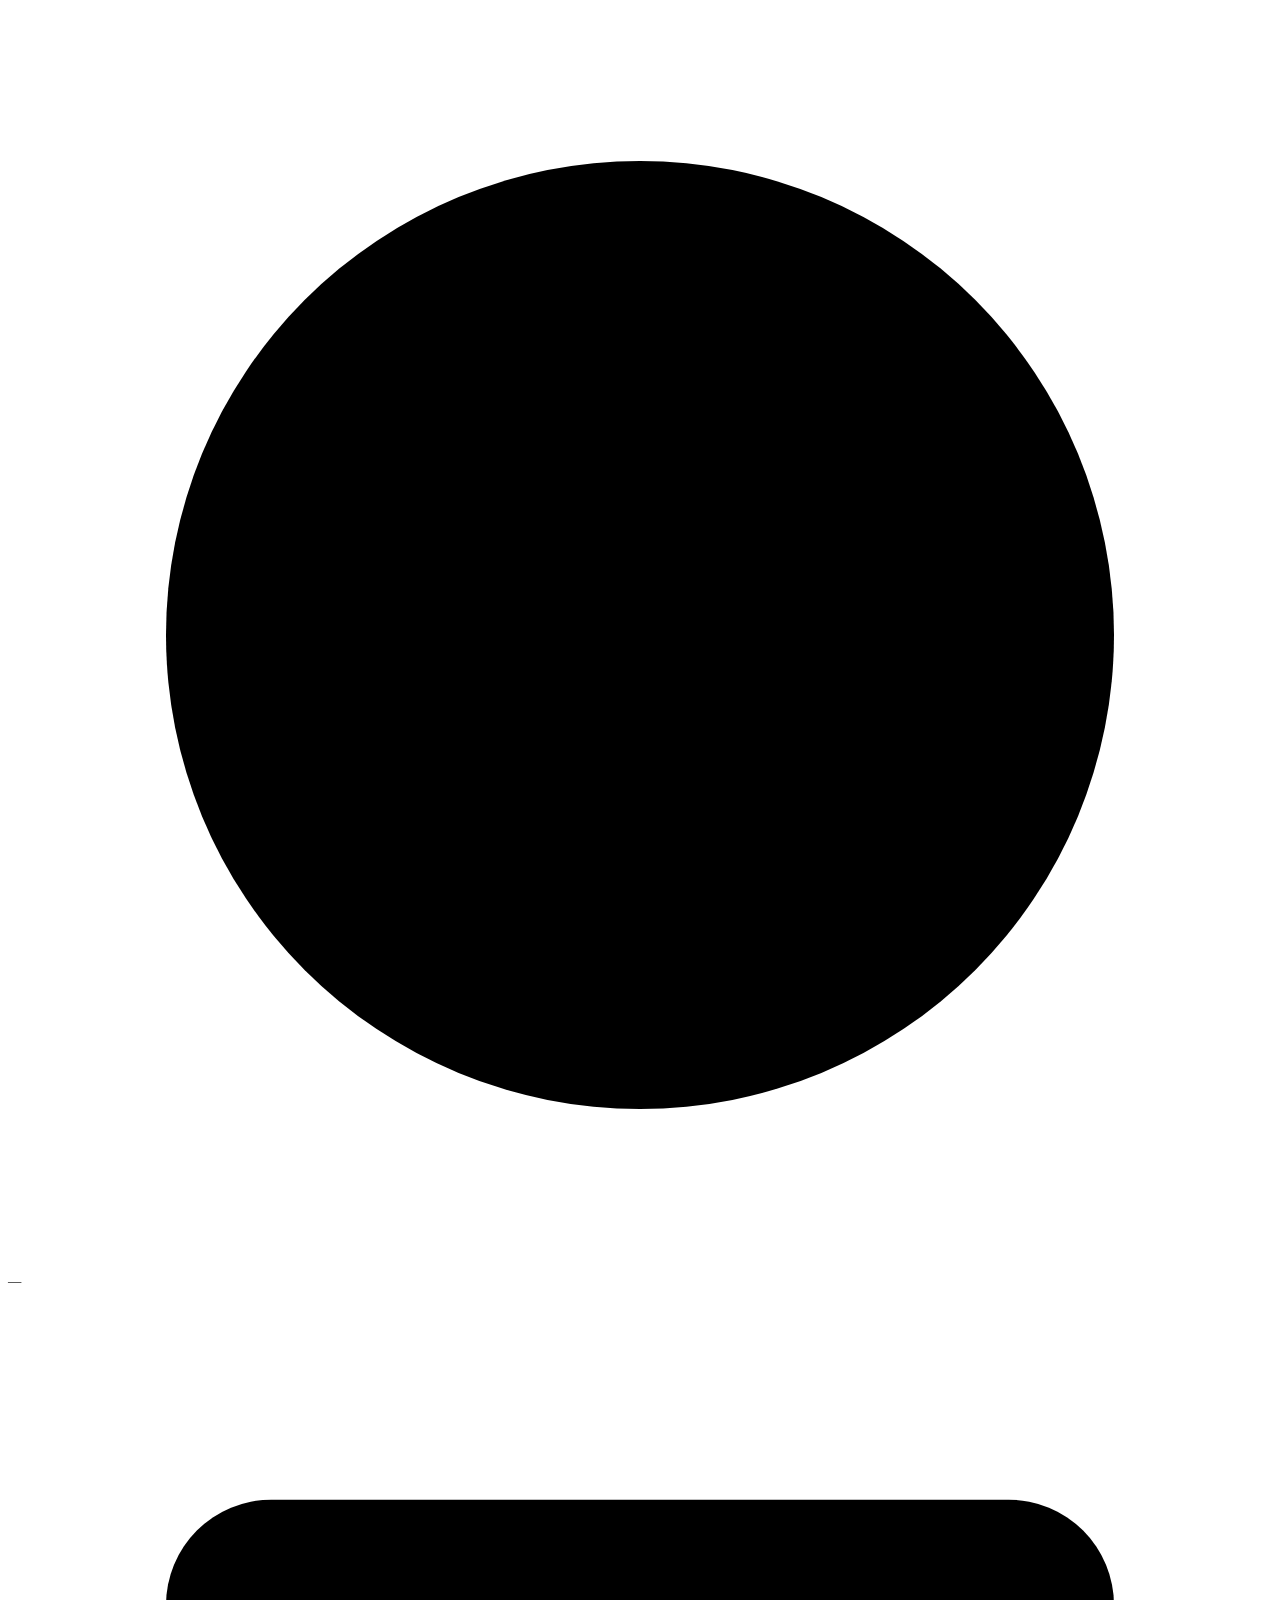
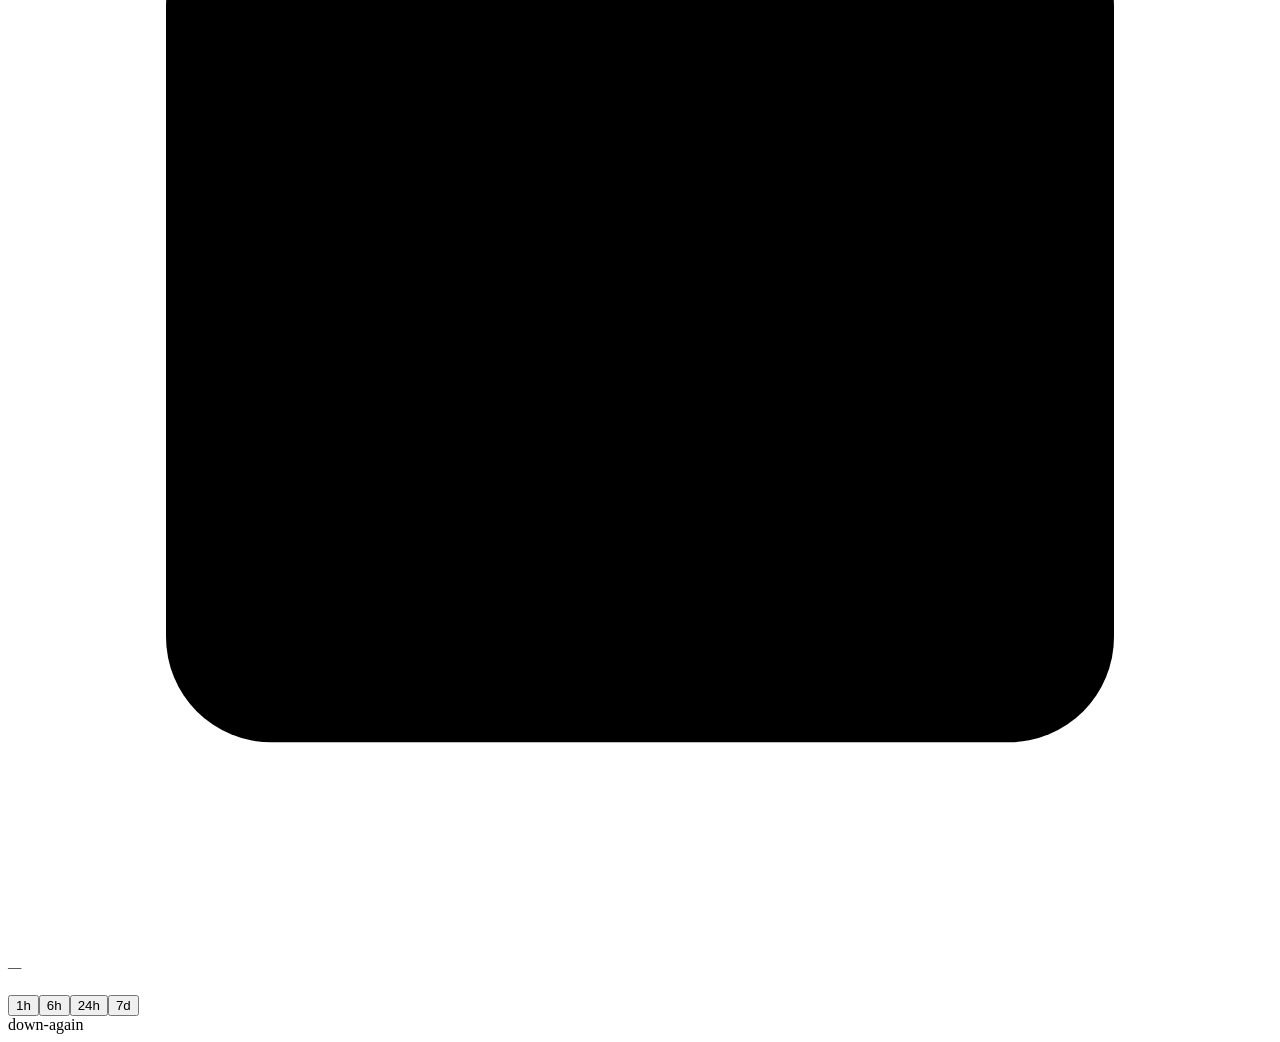
==== commit 0870bee2: "feat(dashboard): cleaner Now tab, Geist font, graphite logo and app icons, needle-only test animatio" ====
--- a/static/index.html
+++ b/static/index.html
@@ -18,7 +18,7 @@
 
   <header class="top">
     <div class="brand">
-      <span class="logo"><svg viewBox="0 0 24 24" fill="none" stroke="#fff" stroke-width="2.2" stroke-linecap="round"><path d="M3 12h4l2.5-6 5 12 2.5-6h4"/></svg></span>
+      <span class="logo"><svg viewBox="0 0 24 24" fill="none" stroke-width="2.4" stroke-linecap="round" stroke-linejoin="round"><path d="M3 12h4l2.5-6 5 12 2.5-6h4"/></svg></span>
       <span>down-again</span>
     </div>
     <nav class="tabs" id="tabs" role="tablist">
@@ -48,19 +48,23 @@
   <main class="view" id="v-now">
     <!-- topo no estilo app de banco: número grande, gradiente pela situação, atalhos redondos -->
     <div class="hero is-idle" id="status">
-      <span class="pill"><i></i><span id="st-title" data-i18n="st.connecting"></span></span>
-      <div class="hero-lbl" id="st-lbl"></div>
-      <div class="hero-num" id="st-num"></div>
-      <div class="hero-sub" id="st-sub" data-i18n="st.fetching"></div>
+      <div class="hero-row">
+      <div class="hero-txt">
+        <span class="pill"><i></i><span id="st-title" data-i18n="st.connecting"></span></span>
+        <div class="hero-lbl" id="st-lbl"></div>
+        <div class="hero-num" id="st-num"></div>
+        <div class="hero-sub" id="st-sub" data-i18n="st.fetching"></div>
+      </div>
       <div class="acts">
         <button class="act" id="act-speed"><span><svg viewBox="0 0 24 24"><path d="M12 14l4-4"/><path d="M3.5 18a10 10 0 1 1 17 0"/></svg></span><small data-i18n="act.speed"></small></button>
         <a class="act" href="#history"><span><svg viewBox="0 0 24 24"><rect x="3" y="4" width="18" height="17" rx="2"/><path d="M3 9h18M8 2v4M16 2v4"/></svg></span><small data-i18n="tab.history"></small></a>
         <a class="act" href="#report"><span><svg viewBox="0 0 24 24"><path d="M6 2h9l5 5v15H6z"/><path d="M14 2v6h6M9 13h7M9 17h7"/></svg></span><small data-i18n="tab.report"></small></a>
         <a class="act" href="#settings"><span><svg viewBox="0 0 24 24"><path d="M4 7h10M18 7h2M4 17h4M12 17h8"/><circle cx="16" cy="7" r="2"/><circle cx="10" cy="17" r="2"/></svg></span><small data-i18n="tab.settings"></small></a>
       </div>
+      </div>
       <!-- últimas 24h: faixa com as quedas e a instabilidade; toque abre o histórico -->
       <div class="day" id="day">
-        <div class="day-h"><b data-i18n="gl.title"></b><span id="day-sum"></span></div>
+        <div class="day-h" id="day-sum"></div>
         <div class="day-track" id="day-track"></div>
         <div class="day-ticks" id="day-ticks"></div>
       </div>
@@ -69,19 +73,12 @@
     <div class="now-grid">
       <div class="card speed-now">
         <div class="card-h">
-          <div class="ttl"><span class="ic-c" style="--c:var(--accent)"><svg viewBox="0 0 24 24"><path d="M12 14l4-4"/><path d="M3.5 18a10 10 0 1 1 17 0"/></svg></span>
-            <div><h3 data-i18n="speed.title"></h3><small id="speed-when"></small></div></div>
-          <button class="btn sm" id="speed-run"><svg viewBox="0 0 24 24"><path d="M12 14l4-4"/><path d="M3.5 18a10 10 0 1 1 17 0"/></svg><span data-i18n="speed.run"></span></button>
+          <h3 data-i18n="speed.title"></h3><small class="when" id="speed-when"></small>
         </div>
         <div id="speed-vals"></div>
         <p class="res" id="speed-res"></p>
         <div class="sp-recent">
-          <div class="legend">
-            <span class="sp-recent-t" data-i18n="speed.recent"></span>
-            <span><i style="--c:var(--accent)"></i><span data-i18n="speed.download"></span></span>
-            <span><i style="--c:var(--ok)"></i><span data-i18n="speed.upload"></span></span>
-            <span><i class="dash" style="--c:var(--accent-2)"></i><span data-i18n="speed.legendPlan"></span></span>
-          </div>
+          <span class="sp-recent-t" data-i18n="speed.recent"></span>
           <div class="chart mini" id="speed-mini"></div>
         </div>
       </div>
@@ -89,8 +86,7 @@
       <!-- acontecimentos como o extrato do banco: agrupados por dia, valor à direita -->
       <div class="card tx-card">
         <div class="card-h">
-          <div class="ttl"><span class="ic-c" style="--c:var(--accent-2)"><svg viewBox="0 0 24 24"><path d="M4 6h16M4 12h16M4 18h10"/></svg></span>
-            <div><h3 data-i18n="recent.title"></h3><small data-i18n="recent.desc"></small></div></div>
+          <h3 data-i18n="recent.title"></h3>
           <a class="lnk" href="#history" data-i18n="recent.all"></a>
         </div>
         <div class="tx" id="recent"></div>
@@ -109,12 +105,11 @@
         <div class="node idle" id="n-web"><span class="ic"><svg viewBox="0 0 24 24"><rect x="3" y="4" width="18" height="16" rx="2"/><path d="M3 9h18M7 6.5h.01M10 6.5h.01"/></svg></span><b data-i18n="node.sites"></b><small>—</small></div>
       </div>
       <p class="path-note" id="path-note"></p>
-      <p class="path-ip" id="path-ip"></p>
-    </div>
-
-    <section>
-      <div class="sec-h">
-        <div><h2 data-i18n="lat.title"></h2><p data-i18n="lat.desc"></p></div>
+    </div>
+
+    <section>
+      <div class="sec-h">
+        <h2 data-i18n="lat.title"></h2>
         <div class="seg" id="series-seg">
           <button data-v="1">1h</button><button data-v="6">6h</button><button data-v="24">24h</button><button data-v="168">7d</button>
         </div>
